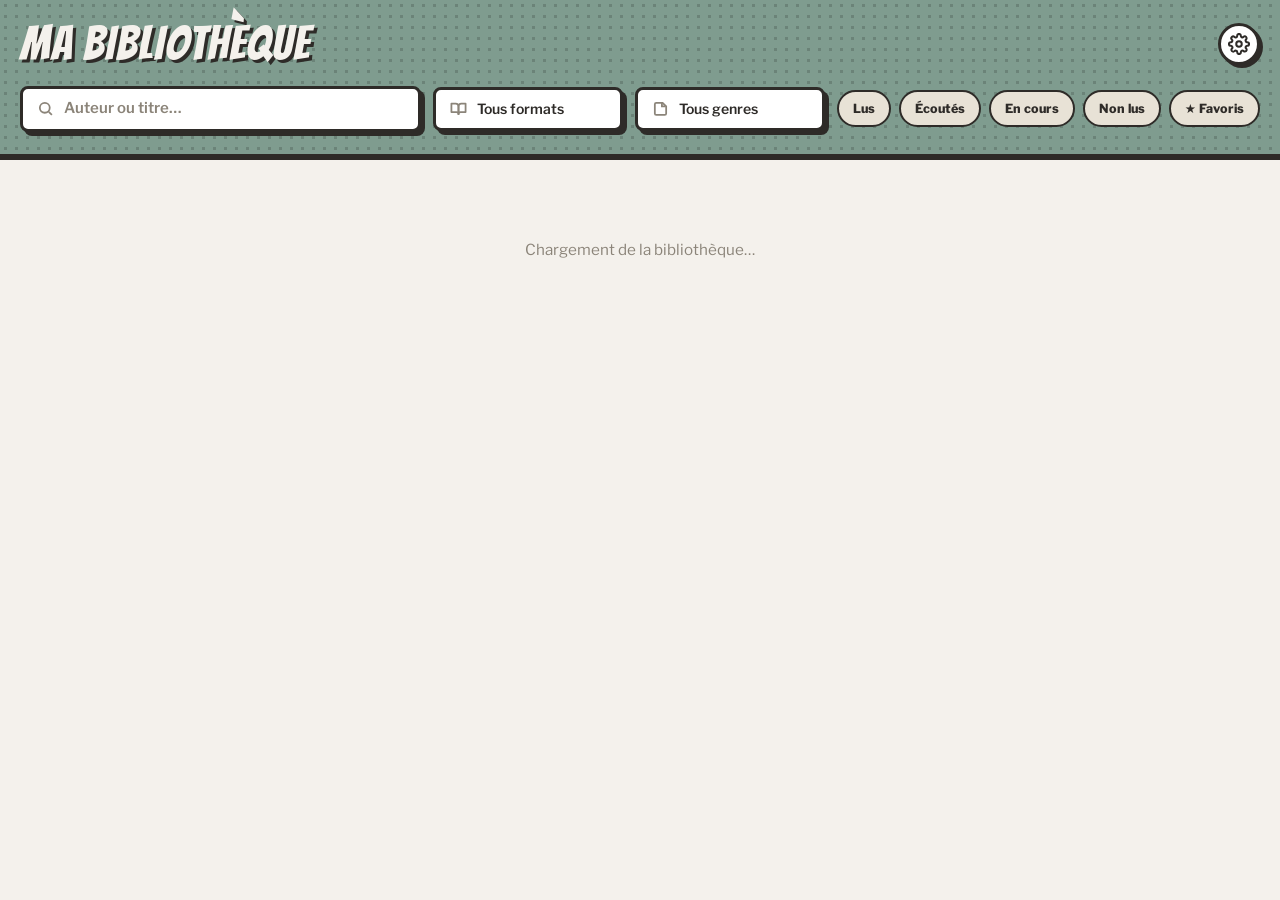
==== index.html @ 9c52bee0 "Add files via upload" ====
<!doctype html>
<html lang="fr" data-theme="nordique" data-mode="auto" data-titres="theme" data-bandeau="bd" data-cartes="bd" data-pastilles="bd" data-commandes="bd" data-panneaux="bd" data-hdrcasse="maj" data-hdrombre="decalee" data-hdrfond="trame" data-hdrchamps="bd" data-hdrpastilles="bd" data-hdrboutons="bd">
<head>
<meta charset="utf-8">
<meta name="viewport" content="width=device-width, initial-scale=1, viewport-fit=cover">
<title>Ma Bibliothèque</title>
<meta name="description" content="Bibliothèque numérique personnelle — ebooks et livres audio.">
<meta name="theme-color" content="#f4f1ec">
<link rel="manifest" href="manifest.json">
<link rel="icon" type="image/png" sizes="32x32" href="icons/icon-32.png">
<link rel="icon" type="image/png" sizes="16x16" href="icons/icon-16.png">
<link rel="apple-touch-icon" href="icons/icon-180.png">

<!-- Thème appliqué avant le premier rendu, pour éviter un flash de la mauvaise couleur -->
<script>
(function(){
  try{
    var t = localStorage.getItem('mabiblio.theme');
    var m = localStorage.getItem('mabiblio.mode');
    if (t) document.documentElement.setAttribute('data-theme', t);
    if (m) document.documentElement.setAttribute('data-mode', m);
    // style choisi dans Réglages → Style : chaque clé « mabiblio.style.xxx » devient data-xxx
    for (var i = 0; i < localStorage.length; i++){
      var k = localStorage.key(i);
      if (k && k.indexOf('mabiblio.style.') === 0)
        document.documentElement.setAttribute('data-' + k.slice(15), localStorage.getItem(k));
    }
  }catch(e){}
})();
</script>

<link rel="preconnect" href="https://fonts.googleapis.com">
<link rel="preconnect" href="https://fonts.gstatic.com" crossorigin>
<link href="https://fonts.googleapis.com/css2?family=Abril+Fatface&family=Anton&family=Bangers&family=Archivo:wght@400;500;700&family=Fraunces:opsz,wght@9..144,400;9..144,600;9..144,700&family=IBM+Plex+Mono:wght@400;500&family=Libre+Franklin:wght@400;500;600;700&family=Space+Grotesk:wght@400;500;700&family=Special+Elite&family=Spectral:wght@400;500;600;700&family=Caveat:wght@700&display=swap" rel="stylesheet">
<!-- ?v= = numéro de version (APP_VERSION dans js/app.js) : à changer à chaque livraison,
     pour obliger les navigateurs (iPhone compris) à recharger les nouveaux fichiers -->
<link rel="stylesheet" href="css/style.css?v=3.2">
</head>
<body>

<header class="topbar">
  <div class="topbar-inner">
    <div class="brand-row">
      <a href="#/" class="brand">Ma Bibliothèque</a>
      <span class="brand-stats" id="brand-stats"></span>
      <div class="hdr-btns">
        <button id="carnet-btn" class="icon-btn" type="button" aria-label="Mon carnet de lecture" title="Mon carnet de lecture" hidden>
          <svg viewBox="0 0 24 24" fill="none" stroke="currentColor" stroke-width="2.2" stroke-linecap="round" stroke-linejoin="round"><rect x="5" y="3" width="14" height="18" rx="2"/><path d="M9 3v18"/><path d="M12.5 8H16"/><path d="M12.5 12H16"/></svg>
        </button>
      <button id="settings-btn" class="icon-btn gear" type="button" aria-label="Réglages" title="Réglages">
        <svg viewBox="0 0 24 24" fill="none" stroke="currentColor" stroke-width="2.2" stroke-linecap="round" stroke-linejoin="round"><circle cx="12" cy="12" r="3"/><path d="M19.4 15a1.65 1.65 0 0 0 .33 1.82l.06.06a2 2 0 1 1-2.83 2.83l-.06-.06a1.65 1.65 0 0 0-1.82-.33 1.65 1.65 0 0 0-1 1.51V21a2 2 0 1 1-4 0v-.09A1.65 1.65 0 0 0 9 19.4a1.65 1.65 0 0 0-1.82.33l-.06.06a2 2 0 1 1-2.83-2.83l.06-.06A1.65 1.65 0 0 0 4.68 15a1.65 1.65 0 0 0-1.51-1H3a2 2 0 1 1 0-4h.09A1.65 1.65 0 0 0 4.6 9a1.65 1.65 0 0 0-.33-1.82l-.06-.06a2 2 0 1 1 2.83-2.83l.06.06A1.65 1.65 0 0 0 9 4.68a1.65 1.65 0 0 0 1-1.51V3a2 2 0 1 1 4 0v.09a1.65 1.65 0 0 0 1 1.51 1.65 1.65 0 0 0 1.82-.33l.06-.06a2 2 0 1 1 2.83 2.83l-.06.06A1.65 1.65 0 0 0 19.4 9a1.65 1.65 0 0 0 1.51 1H21a2 2 0 1 1 0 4h-.09a1.65 1.65 0 0 0-1.51 1z"/></svg>
      </button>
      </div>
    </div>

    <div class="controls" id="controls">
      <div class="field search-wrap">
        <svg class="icon" viewBox="0 0 24 24" fill="none" stroke="currentColor" stroke-width="2.5"><circle cx="11" cy="11" r="7"/><line x1="21" y1="21" x2="16.65" y2="16.65"/></svg>
        <input id="search-input" type="text" enterkeyhint="search" placeholder="Auteur ou titre…" autocomplete="off">
        <button type="button" id="search-clear" class="search-clear" aria-label="Effacer la recherche" hidden>
          <svg viewBox="0 0 24 24" fill="none" stroke="currentColor" stroke-width="3" stroke-linecap="round"><line x1="18" y1="6" x2="6" y2="18"/><line x1="6" y1="6" x2="18" y2="18"/></svg>
        </button>
      </div>
      <div class="field field-select">
        <svg class="icon" viewBox="0 0 24 24" fill="none" stroke="currentColor" stroke-width="2.5" stroke-linejoin="round"><path d="M2 5h6a4 4 0 0 1 4 4v11a3 3 0 0 0-3-3H2z"/><path d="M22 5h-6a4 4 0 0 0-4 4v11a3 3 0 0 1 3-3h7z"/></svg>
        <select id="filter-format" aria-label="Format">
          <option value="">Tous formats</option>
          <option value="ebook">Ebook</option>
          <option value="pdf">PDF</option>
          <option value="audio">Audio</option>
        </select>
      </div>
      <div class="field field-select">
        <svg class="icon" viewBox="0 0 24 24" fill="none" stroke="currentColor" stroke-width="2.5"><path d="M4 19V6a2 2 0 0 1 2-2h9l5 5v10a2 2 0 0 1-2 2H6a2 2 0 0 1-2-2Z"/><path d="M14 4v5h5"/></svg>
        <select id="filter-genre" aria-label="Genre">
          <option value="">Tous genres</option>
        </select>
      </div>
      <div class="status-pills" id="status-pills" role="group" aria-label="Statut">
        <button type="button" class="pill" data-status="read">Lus</button>
        <button type="button" class="pill" data-status="listened">Écoutés</button>
        <button type="button" class="pill" data-status="inprogress">En cours</button>
        <button type="button" class="pill" data-status="unread">Non lus</button>
        <button type="button" class="pill" data-status="favorite">★ Favoris</button>
      </div>
    </div>
  </div>
</header>

<main id="app">
  <div class="loading">Chargement de la bibliothèque…</div>
</main>

<div id="lightbox" class="lightbox hidden">
  <button id="lightbox-close" class="lightbox-close" aria-label="Fermer">✕</button>
  <img id="lightbox-img" src="" alt="">
</div>

<!-- supabase-js figé et contrôlé par empreinte (2.2), comme dans l'appli BD : une nouvelle
     version publiée sur le CDN ne peut plus changer l'appli sans qu'on le décide. -->
<script src="https://cdn.jsdelivr.net/npm/@supabase/supabase-js@2.45.4/dist/umd/supabase.js"
        integrity="sha384-0w2KAL2YHP6wKOkUDzkCDGgVvfmHnj02DHeQ6XcHOgTfFsGyonKOpShMH1x6nk9o"
        crossorigin="anonymous"></script>
<script src="js/config.js"></script>
<script src="js/app.js?v=3.2"></script>
</body>
</html>
---- css/style.css ----
/* ===========================================================
   Ma Bibliothèque — thèmes
   10 thèmes, chacun en variante claire et sombre.
   data-theme = le thème choisi ; data-mode = auto | light | dark
   =========================================================== */

/* --- Nordique --- */
:root[data-theme="nordique"]{
  --bg:#f4f1ec;
  --ink:#2e2b28;
  --sub:#8b8479;
  --line:#e2dcd0;
  --chip:#e8e2d6;
  --card:#ffffff;
  --accent:#7f9c8f;
  --accent-ink:#f4f1ec;
  --radius:14px;
  --radius-lg:20px;
  --font-display:'Libre Franklin', system-ui, sans-serif;
  --font-body:'Libre Franklin', system-ui, sans-serif;
  --font-mono:'IBM Plex Mono', ui-monospace, monospace;
  --shadow:0 2px 10px rgba(40,35,30,0.07);
  --shadow-hi:0 10px 26px rgba(40,35,30,0.13);
  --scrim:rgba(255,255,255,0.78);
  --jacket-l1:62%;
  --jacket-l2:46%;
  --jacket-ink:99%;
}
:root[data-theme="nordique"][data-mode="dark"]{
  --bg:#1c1a15;
  --ink:#f1ede4;
  --sub:#a89f8f;
  --line:#3a352b;
  --chip:#2d2921;
  --card:#252119;
  --accent:#93b3a6;
  --accent-ink:#1c1a15;
  --radius:14px;
  --radius-lg:20px;
  --font-display:'Libre Franklin', system-ui, sans-serif;
  --font-body:'Libre Franklin', system-ui, sans-serif;
  --font-mono:'IBM Plex Mono', ui-monospace, monospace;
  --shadow:0 2px 10px rgba(0,0,0,0.38);
  --shadow-hi:0 10px 28px rgba(0,0,0,0.5);
  --scrim:rgba(0,0,0,0.72);
  --jacket-l1:26%;
  --jacket-l2:14%;
  --jacket-ink:92%;
}
@media (prefers-color-scheme: dark){
  :root[data-theme="nordique"][data-mode="auto"]{
  --bg:#1c1a15;
  --ink:#f1ede4;
  --sub:#a89f8f;
  --line:#3a352b;
  --chip:#2d2921;
  --card:#252119;
  --accent:#93b3a6;
  --accent-ink:#1c1a15;
  --radius:14px;
  --radius-lg:20px;
  --font-display:'Libre Franklin', system-ui, sans-serif;
  --font-body:'Libre Franklin', system-ui, sans-serif;
  --font-mono:'IBM Plex Mono', ui-monospace, monospace;
  --shadow:0 2px 10px rgba(0,0,0,0.38);
  --shadow-hi:0 10px 28px rgba(0,0,0,0.5);
  --scrim:rgba(0,0,0,0.72);
  --jacket-l1:26%;
  --jacket-l2:14%;
  --jacket-ink:92%;
  }
}

/* --- Papier & Grenat --- */
:root[data-theme="grenat"]{
  --bg:#faf7f2;
  --ink:#231f1d;
  --sub:#8a7f76;
  --line:#e6ded2;
  --chip:#f0e8dc;
  --card:#ffffff;
  --accent:#8c2f39;
  --accent-ink:#fdf8f3;
  --radius:6px;
  --radius-lg:10px;
  --font-display:'Fraunces', Georgia, serif;
  --font-body:'Spectral', Georgia, serif;
  --font-mono:'IBM Plex Mono', ui-monospace, monospace;
  --shadow:0 2px 10px rgba(40,35,30,0.07);
  --shadow-hi:0 10px 26px rgba(40,35,30,0.13);
  --scrim:rgba(255,255,255,0.78);
  --jacket-l1:62%;
  --jacket-l2:46%;
  --jacket-ink:99%;
}
:root[data-theme="grenat"][data-mode="dark"]{
  --bg:#1a1614;
  --ink:#f2ece4;
  --sub:#a4968a;
  --line:#332b26;
  --chip:#272019;
  --card:#221d1a;
  --accent:#c25d66;
  --accent-ink:#1a1614;
  --radius:6px;
  --radius-lg:10px;
  --font-display:'Fraunces', Georgia, serif;
  --font-body:'Spectral', Georgia, serif;
  --font-mono:'IBM Plex Mono', ui-monospace, monospace;
  --shadow:0 2px 10px rgba(0,0,0,0.38);
  --shadow-hi:0 10px 28px rgba(0,0,0,0.5);
  --scrim:rgba(0,0,0,0.72);
  --jacket-l1:26%;
  --jacket-l2:14%;
  --jacket-ink:92%;
}
@media (prefers-color-scheme: dark){
  :root[data-theme="grenat"][data-mode="auto"]{
  --bg:#1a1614;
  --ink:#f2ece4;
  --sub:#a4968a;
  --line:#332b26;
  --chip:#272019;
  --card:#221d1a;
  --accent:#c25d66;
  --accent-ink:#1a1614;
  --radius:6px;
  --radius-lg:10px;
  --font-display:'Fraunces', Georgia, serif;
  --font-body:'Spectral', Georgia, serif;
  --font-mono:'IBM Plex Mono', ui-monospace, monospace;
  --shadow:0 2px 10px rgba(0,0,0,0.38);
  --shadow-hi:0 10px 28px rgba(0,0,0,0.5);
  --scrim:rgba(0,0,0,0.72);
  --jacket-l1:26%;
  --jacket-l2:14%;
  --jacket-ink:92%;
  }
}

/* --- Encre & Or --- */
:root[data-theme="encre"]{
  --bg:#f4f6fb;
  --ink:#101729;
  --sub:#6b7694;
  --line:#dde2ee;
  --chip:#e8ecf5;
  --card:#ffffff;
  --accent:#9b7b33;
  --accent-ink:#ffffff;
  --radius:10px;
  --radius-lg:16px;
  --font-display:'Spectral', Georgia, serif;
  --font-body:'Spectral', Georgia, serif;
  --font-mono:'IBM Plex Mono', ui-monospace, monospace;
  --shadow:0 2px 10px rgba(40,35,30,0.07);
  --shadow-hi:0 10px 26px rgba(40,35,30,0.13);
  --scrim:rgba(255,255,255,0.78);
  --jacket-l1:62%;
  --jacket-l2:46%;
  --jacket-ink:99%;
}
:root[data-theme="encre"][data-mode="dark"]{
  --bg:#101729;
  --ink:#eef1f7;
  --sub:#8e9bb5;
  --line:#233049;
  --chip:#1b253c;
  --card:#182135;
  --accent:#c8a560;
  --accent-ink:#101729;
  --radius:10px;
  --radius-lg:16px;
  --font-display:'Spectral', Georgia, serif;
  --font-body:'Spectral', Georgia, serif;
  --font-mono:'IBM Plex Mono', ui-monospace, monospace;
  --shadow:0 2px 10px rgba(0,0,0,0.38);
  --shadow-hi:0 10px 28px rgba(0,0,0,0.5);
  --scrim:rgba(0,0,0,0.72);
  --jacket-l1:26%;
  --jacket-l2:14%;
  --jacket-ink:92%;
}
@media (prefers-color-scheme: dark){
  :root[data-theme="encre"][data-mode="auto"]{
  --bg:#101729;
  --ink:#eef1f7;
  --sub:#8e9bb5;
  --line:#233049;
  --chip:#1b253c;
  --card:#182135;
  --accent:#c8a560;
  --accent-ink:#101729;
  --radius:10px;
  --radius-lg:16px;
  --font-display:'Spectral', Georgia, serif;
  --font-body:'Spectral', Georgia, serif;
  --font-mono:'IBM Plex Mono', ui-monospace, monospace;
  --shadow:0 2px 10px rgba(0,0,0,0.38);
  --shadow-hi:0 10px 28px rgba(0,0,0,0.5);
  --scrim:rgba(0,0,0,0.72);
  --jacket-l1:26%;
  --jacket-l2:14%;
  --jacket-ink:92%;
  }
}

/* --- Terracotta --- */
:root[data-theme="terracotta"]{
  --bg:#f8f0e7;
  --ink:#3b2d26;
  --sub:#9a8375;
  --line:#e9dac9;
  --chip:#f0e2d2;
  --card:#fffaf4;
  --accent:#c2673f;
  --accent-ink:#fff7f0;
  --radius:16px;
  --radius-lg:24px;
  --font-display:'Fraunces', Georgia, serif;
  --font-body:'Libre Franklin', system-ui, sans-serif;
  --font-mono:'IBM Plex Mono', ui-monospace, monospace;
  --shadow:0 2px 10px rgba(40,35,30,0.07);
  --shadow-hi:0 10px 26px rgba(40,35,30,0.13);
  --scrim:rgba(255,255,255,0.78);
  --jacket-l1:62%;
  --jacket-l2:46%;
  --jacket-ink:99%;
}
:root[data-theme="terracotta"][data-mode="dark"]{
  --bg:#211813;
  --ink:#f5e9df;
  --sub:#b09685;
  --line:#3b2b22;
  --chip:#2d2019;
  --card:#281d16;
  --accent:#e08a5c;
  --accent-ink:#211813;
  --radius:16px;
  --radius-lg:24px;
  --font-display:'Fraunces', Georgia, serif;
  --font-body:'Libre Franklin', system-ui, sans-serif;
  --font-mono:'IBM Plex Mono', ui-monospace, monospace;
  --shadow:0 2px 10px rgba(0,0,0,0.38);
  --shadow-hi:0 10px 28px rgba(0,0,0,0.5);
  --scrim:rgba(0,0,0,0.72);
  --jacket-l1:26%;
  --jacket-l2:14%;
  --jacket-ink:92%;
}
@media (prefers-color-scheme: dark){
  :root[data-theme="terracotta"][data-mode="auto"]{
  --bg:#211813;
  --ink:#f5e9df;
  --sub:#b09685;
  --line:#3b2b22;
  --chip:#2d2019;
  --card:#281d16;
  --accent:#e08a5c;
  --accent-ink:#211813;
  --radius:16px;
  --radius-lg:24px;
  --font-display:'Fraunces', Georgia, serif;
  --font-body:'Libre Franklin', system-ui, sans-serif;
  --font-mono:'IBM Plex Mono', ui-monospace, monospace;
  --shadow:0 2px 10px rgba(0,0,0,0.38);
  --shadow-hi:0 10px 28px rgba(0,0,0,0.5);
  --scrim:rgba(0,0,0,0.72);
  --jacket-l1:26%;
  --jacket-l2:14%;
  --jacket-ink:92%;
  }
}

/* --- Cuir & Laiton --- */
:root[data-theme="bibliotheque"]{
  --bg:#f6f1e7;
  --ink:#2b2218;
  --sub:#8f8171;
  --line:#e3d8c6;
  --chip:#ece2d1;
  --card:#fffdf8;
  --accent:#9a6b1f;
  --accent-ink:#fffdf8;
  --radius:8px;
  --radius-lg:12px;
  --font-display:'Spectral', Georgia, serif;
  --font-body:'Spectral', Georgia, serif;
  --font-mono:'IBM Plex Mono', ui-monospace, monospace;
  --shadow:0 2px 10px rgba(40,35,30,0.07);
  --shadow-hi:0 10px 26px rgba(40,35,30,0.13);
  --scrim:rgba(255,255,255,0.78);
  --jacket-l1:62%;
  --jacket-l2:46%;
  --jacket-ink:99%;
}
:root[data-theme="bibliotheque"][data-mode="dark"]{
  --bg:#1e1813;
  --ink:#efe4d4;
  --sub:#a89681;
  --line:#362c22;
  --chip:#2a2219;
  --card:#251e17;
  --accent:#c9a227;
  --accent-ink:#1e1813;
  --radius:8px;
  --radius-lg:12px;
  --font-display:'Spectral', Georgia, serif;
  --font-body:'Spectral', Georgia, serif;
  --font-mono:'IBM Plex Mono', ui-monospace, monospace;
  --shadow:0 2px 10px rgba(0,0,0,0.38);
  --shadow-hi:0 10px 28px rgba(0,0,0,0.5);
  --scrim:rgba(0,0,0,0.72);
  --jacket-l1:26%;
  --jacket-l2:14%;
  --jacket-ink:92%;
}
@media (prefers-color-scheme: dark){
  :root[data-theme="bibliotheque"][data-mode="auto"]{
  --bg:#1e1813;
  --ink:#efe4d4;
  --sub:#a89681;
  --line:#362c22;
  --chip:#2a2219;
  --card:#251e17;
  --accent:#c9a227;
  --accent-ink:#1e1813;
  --radius:8px;
  --radius-lg:12px;
  --font-display:'Spectral', Georgia, serif;
  --font-body:'Spectral', Georgia, serif;
  --font-mono:'IBM Plex Mono', ui-monospace, monospace;
  --shadow:0 2px 10px rgba(0,0,0,0.38);
  --shadow-hi:0 10px 28px rgba(0,0,0,0.5);
  --scrim:rgba(0,0,0,0.72);
  --jacket-l1:26%;
  --jacket-l2:14%;
  --jacket-ink:92%;
  }
}

/* --- Brume --- */
:root[data-theme="brume"]{
  --bg:#f1f3f6;
  --ink:#1f2937;
  --sub:#8793a3;
  --line:#e0e5ec;
  --chip:#e7ecf2;
  --card:#ffffff;
  --accent:#5b7a99;
  --accent-ink:#ffffff;
  --radius:12px;
  --radius-lg:18px;
  --font-display:'Libre Franklin', system-ui, sans-serif;
  --font-body:'Libre Franklin', system-ui, sans-serif;
  --font-mono:'IBM Plex Mono', ui-monospace, monospace;
  --shadow:0 2px 10px rgba(40,35,30,0.07);
  --shadow-hi:0 10px 26px rgba(40,35,30,0.13);
  --scrim:rgba(255,255,255,0.78);
  --jacket-l1:62%;
  --jacket-l2:46%;
  --jacket-ink:99%;
}
:root[data-theme="brume"][data-mode="dark"]{
  --bg:#14181d;
  --ink:#e7ecf2;
  --sub:#8a94a3;
  --line:#262d36;
  --chip:#1d232a;
  --card:#1a2026;
  --accent:#8fb0cf;
  --accent-ink:#14181d;
  --radius:12px;
  --radius-lg:18px;
  --font-display:'Libre Franklin', system-ui, sans-serif;
  --font-body:'Libre Franklin', system-ui, sans-serif;
  --font-mono:'IBM Plex Mono', ui-monospace, monospace;
  --shadow:0 2px 10px rgba(0,0,0,0.38);
  --shadow-hi:0 10px 28px rgba(0,0,0,0.5);
  --scrim:rgba(0,0,0,0.72);
  --jacket-l1:26%;
  --jacket-l2:14%;
  --jacket-ink:92%;
}
@media (prefers-color-scheme: dark){
  :root[data-theme="brume"][data-mode="auto"]{
  --bg:#14181d;
  --ink:#e7ecf2;
  --sub:#8a94a3;
  --line:#262d36;
  --chip:#1d232a;
  --card:#1a2026;
  --accent:#8fb0cf;
  --accent-ink:#14181d;
  --radius:12px;
  --radius-lg:18px;
  --font-display:'Libre Franklin', system-ui, sans-serif;
  --font-body:'Libre Franklin', system-ui, sans-serif;
  --font-mono:'IBM Plex Mono', ui-monospace, monospace;
  --shadow:0 2px 10px rgba(0,0,0,0.38);
  --shadow-hi:0 10px 28px rgba(0,0,0,0.5);
  --scrim:rgba(0,0,0,0.72);
  --jacket-l1:26%;
  --jacket-l2:14%;
  --jacket-ink:92%;
  }
}

/* --- Agrume --- */
:root[data-theme="agrume"]{
  --bg:#fffdf7;
  --ink:#17140f;
  --sub:#8c8578;
  --line:#ece5d6;
  --chip:#fdf1dd;
  --card:#ffffff;
  --accent:#e8600d;
  --accent-ink:#fffdf7;
  --radius:10px;
  --radius-lg:16px;
  --font-display:'Space Grotesk', system-ui, sans-serif;
  --font-body:'Space Grotesk', system-ui, sans-serif;
  --font-mono:'IBM Plex Mono', ui-monospace, monospace;
  --shadow:0 2px 10px rgba(40,35,30,0.07);
  --shadow-hi:0 10px 26px rgba(40,35,30,0.13);
  --scrim:rgba(255,255,255,0.78);
  --jacket-l1:62%;
  --jacket-l2:46%;
  --jacket-ink:99%;
}
:root[data-theme="agrume"][data-mode="dark"]{
  --bg:#141210;
  --ink:#f7f3ea;
  --sub:#9b9386;
  --line:#2b2722;
  --chip:#241f19;
  --card:#1c1916;
  --accent:#ff8534;
  --accent-ink:#141210;
  --radius:10px;
  --radius-lg:16px;
  --font-display:'Space Grotesk', system-ui, sans-serif;
  --font-body:'Space Grotesk', system-ui, sans-serif;
  --font-mono:'IBM Plex Mono', ui-monospace, monospace;
  --shadow:0 2px 10px rgba(0,0,0,0.38);
  --shadow-hi:0 10px 28px rgba(0,0,0,0.5);
  --scrim:rgba(0,0,0,0.72);
  --jacket-l1:26%;
  --jacket-l2:14%;
  --jacket-ink:92%;
}
@media (prefers-color-scheme: dark){
  :root[data-theme="agrume"][data-mode="auto"]{
  --bg:#141210;
  --ink:#f7f3ea;
  --sub:#9b9386;
  --line:#2b2722;
  --chip:#241f19;
  --card:#1c1916;
  --accent:#ff8534;
  --accent-ink:#141210;
  --radius:10px;
  --radius-lg:16px;
  --font-display:'Space Grotesk', system-ui, sans-serif;
  --font-body:'Space Grotesk', system-ui, sans-serif;
  --font-mono:'IBM Plex Mono', ui-monospace, monospace;
  --shadow:0 2px 10px rgba(0,0,0,0.38);
  --shadow-hi:0 10px 28px rgba(0,0,0,0.5);
  --scrim:rgba(0,0,0,0.72);
  --jacket-l1:26%;
  --jacket-l2:14%;
  --jacket-ink:92%;
  }
}

/* --- Minuit --- */
:root[data-theme="minuit"]{
  --bg:#f6f6fb;
  --ink:#14162a;
  --sub:#7a7f9c;
  --line:#e2e3f0;
  --chip:#ebecf7;
  --card:#ffffff;
  --accent:#5b4bd6;
  --accent-ink:#ffffff;
  --radius:14px;
  --radius-lg:22px;
  --font-display:'Space Grotesk', system-ui, sans-serif;
  --font-body:'Space Grotesk', system-ui, sans-serif;
  --font-mono:'IBM Plex Mono', ui-monospace, monospace;
  --shadow:0 2px 10px rgba(40,35,30,0.07);
  --shadow-hi:0 10px 26px rgba(40,35,30,0.13);
  --scrim:rgba(255,255,255,0.78);
  --jacket-l1:62%;
  --jacket-l2:46%;
  --jacket-ink:99%;
}
:root[data-theme="minuit"][data-mode="dark"]{
  --bg:#0d0f1a;
  --ink:#e9eaf4;
  --sub:#868cab;
  --line:#222638;
  --chip:#181c2c;
  --card:#141827;
  --accent:#8f7dff;
  --accent-ink:#0d0f1a;
  --radius:14px;
  --radius-lg:22px;
  --font-display:'Space Grotesk', system-ui, sans-serif;
  --font-body:'Space Grotesk', system-ui, sans-serif;
  --font-mono:'IBM Plex Mono', ui-monospace, monospace;
  --shadow:0 2px 10px rgba(0,0,0,0.38);
  --shadow-hi:0 10px 28px rgba(0,0,0,0.5);
  --scrim:rgba(0,0,0,0.72);
  --jacket-l1:26%;
  --jacket-l2:14%;
  --jacket-ink:92%;
}
@media (prefers-color-scheme: dark){
  :root[data-theme="minuit"][data-mode="auto"]{
  --bg:#0d0f1a;
  --ink:#e9eaf4;
  --sub:#868cab;
  --line:#222638;
  --chip:#181c2c;
  --card:#141827;
  --accent:#8f7dff;
  --accent-ink:#0d0f1a;
  --radius:14px;
  --radius-lg:22px;
  --font-display:'Space Grotesk', system-ui, sans-serif;
  --font-body:'Space Grotesk', system-ui, sans-serif;
  --font-mono:'IBM Plex Mono', ui-monospace, monospace;
  --shadow:0 2px 10px rgba(0,0,0,0.38);
  --shadow-hi:0 10px 28px rgba(0,0,0,0.5);
  --scrim:rgba(0,0,0,0.72);
  --jacket-l1:26%;
  --jacket-l2:14%;
  --jacket-ink:92%;
  }
}

/* --- Botanique --- */
:root[data-theme="botanique"]{
  --bg:#f3f5ee;
  --ink:#1f2a1f;
  --sub:#7d8a79;
  --line:#e0e6d8;
  --chip:#e9eee0;
  --card:#ffffff;
  --accent:#2f6b4f;
  --accent-ink:#f3f5ee;
  --radius:16px;
  --radius-lg:24px;
  --font-display:'Fraunces', Georgia, serif;
  --font-body:'Libre Franklin', system-ui, sans-serif;
  --font-mono:'IBM Plex Mono', ui-monospace, monospace;
  --shadow:0 2px 10px rgba(40,35,30,0.07);
  --shadow-hi:0 10px 26px rgba(40,35,30,0.13);
  --scrim:rgba(255,255,255,0.78);
  --jacket-l1:62%;
  --jacket-l2:46%;
  --jacket-ink:99%;
}
:root[data-theme="botanique"][data-mode="dark"]{
  --bg:#141a15;
  --ink:#e8efe3;
  --sub:#8fa08b;
  --line:#28322a;
  --chip:#1d251e;
  --card:#1a211b;
  --accent:#6fb08a;
  --accent-ink:#141a15;
  --radius:16px;
  --radius-lg:24px;
  --font-display:'Fraunces', Georgia, serif;
  --font-body:'Libre Franklin', system-ui, sans-serif;
  --font-mono:'IBM Plex Mono', ui-monospace, monospace;
  --shadow:0 2px 10px rgba(0,0,0,0.38);
  --shadow-hi:0 10px 28px rgba(0,0,0,0.5);
  --scrim:rgba(0,0,0,0.72);
  --jacket-l1:26%;
  --jacket-l2:14%;
  --jacket-ink:92%;
}
@media (prefers-color-scheme: dark){
  :root[data-theme="botanique"][data-mode="auto"]{
  --bg:#141a15;
  --ink:#e8efe3;
  --sub:#8fa08b;
  --line:#28322a;
  --chip:#1d251e;
  --card:#1a211b;
  --accent:#6fb08a;
  --accent-ink:#141a15;
  --radius:16px;
  --radius-lg:24px;
  --font-display:'Fraunces', Georgia, serif;
  --font-body:'Libre Franklin', system-ui, sans-serif;
  --font-mono:'IBM Plex Mono', ui-monospace, monospace;
  --shadow:0 2px 10px rgba(0,0,0,0.38);
  --shadow-hi:0 10px 28px rgba(0,0,0,0.5);
  --scrim:rgba(0,0,0,0.72);
  --jacket-l1:26%;
  --jacket-l2:14%;
  --jacket-ink:92%;
  }
}

/* --- Rétro Pulp --- */
:root[data-theme="pulp"]{
  --bg:#f1e3c6;
  --ink:#1a1512;
  --sub:#857255;
  --line:#ddc99f;
  --chip:#e7d5ae;
  --card:#fbf3e0;
  --accent:#c2341d;
  --accent-ink:#fbf3e0;
  --radius:3px;
  --radius-lg:5px;
  --font-display:'Archivo', system-ui, sans-serif;
  --font-body:'Archivo', system-ui, sans-serif;
  --font-mono:'IBM Plex Mono', ui-monospace, monospace;
  --shadow:0 2px 10px rgba(40,35,30,0.07);
  --shadow-hi:0 10px 26px rgba(40,35,30,0.13);
  --scrim:rgba(255,255,255,0.78);
  --jacket-l1:62%;
  --jacket-l2:46%;
  --jacket-ink:99%;
}
:root[data-theme="pulp"][data-mode="dark"]{
  --bg:#17120e;
  --ink:#f1e3c6;
  --sub:#a08d6b;
  --line:#2e2518;
  --chip:#241d14;
  --card:#1e1810;
  --accent:#e0543a;
  --accent-ink:#17120e;
  --radius:3px;
  --radius-lg:5px;
  --font-display:'Archivo', system-ui, sans-serif;
  --font-body:'Archivo', system-ui, sans-serif;
  --font-mono:'IBM Plex Mono', ui-monospace, monospace;
  --shadow:0 2px 10px rgba(0,0,0,0.38);
  --shadow-hi:0 10px 28px rgba(0,0,0,0.5);
  --scrim:rgba(0,0,0,0.72);
  --jacket-l1:26%;
  --jacket-l2:14%;
  --jacket-ink:92%;
}
@media (prefers-color-scheme: dark){
  :root[data-theme="pulp"][data-mode="auto"]{
  --bg:#17120e;
  --ink:#f1e3c6;
  --sub:#a08d6b;
  --line:#2e2518;
  --chip:#241d14;
  --card:#1e1810;
  --accent:#e0543a;
  --accent-ink:#17120e;
  --radius:3px;
  --radius-lg:5px;
  --font-display:'Archivo', system-ui, sans-serif;
  --font-body:'Archivo', system-ui, sans-serif;
  --font-mono:'IBM Plex Mono', ui-monospace, monospace;
  --shadow:0 2px 10px rgba(0,0,0,0.38);
  --shadow-hi:0 10px 28px rgba(0,0,0,0.5);
  --scrim:rgba(0,0,0,0.72);
  --jacket-l1:26%;
  --jacket-l2:14%;
  --jacket-ink:92%;
  }
}
/* ===========================================================
   Ma Bibliothèque — composants
   Tous les thèmes partagent cette feuille ; seules les
   variables définies plus haut changent d'un thème à l'autre.
   =========================================================== */

*{box-sizing:border-box;}
html,body{margin:0; padding:0;}
html{scroll-behavior:smooth;}
body{
  background:var(--bg);
  color:var(--ink);
  font-family:var(--font-body);
  min-height:100vh;
  padding-bottom:3rem;
  -webkit-text-size-adjust:100%;
}
a{color:inherit; text-decoration:none;}
button{font-family:inherit; cursor:pointer;}
img{max-width:100%;}

a:focus-visible, button:focus-visible, .toggle:focus-within, input:focus-visible, select:focus-visible{
  outline:2px solid var(--accent); outline-offset:2px;
}

/* ---------- barre du haut ----------
   Reprise fidèle de l'en-tête de « Ma Bibliothèque BD » : bandeau plein dans la couleur
   d'accent avec une trame de points, gros titre façon BD avec ombre portée, épais filet
   en bas, champs blancs à bordure épaisse et ombre décalée, icône dans chaque champ,
   pastilles à bordure. Les couleurs viennent du thème actif (--accent, --ink, --card,
   --chip…) : avec « Rétro Pulp » on retrouve exactement le rendu de l'appli BD. */
:root{
  --hdr-line:var(--ink);          /* traits épais */
  --hdr-shadow:var(--ink);        /* ombres décalées */
  --hdr-bw:3px;                   /* épaisseur des traits */
  --hdr-sub:var(--chip);          /* compteurs à côté du titre */
}
:root[data-mode="dark"]{ --hdr-shadow:#000; --hdr-sub:var(--accent-ink); }
@media (prefers-color-scheme: dark){
  :root[data-mode="auto"]{ --hdr-shadow:#000; --hdr-sub:var(--accent-ink); }
}

.topbar{
  position:relative; z-index:30;
  background-color:var(--accent);
  background-image:radial-gradient(rgba(0,0,0,0.16) 1.6px, transparent 1.6px);
  background-size:11px 11px;
  border-bottom:6px solid var(--hdr-line);
  padding:20px 20px 22px;
  padding-top:max(20px, env(safe-area-inset-top));
  color:var(--accent-ink);
}
.topbar-inner{max-width:1240px; margin:0 auto;}

.brand-row{
  display:flex; align-items:baseline; gap:16px; flex-wrap:wrap;
}
.brand{
  font-family:'Bangers', 'Impact', var(--font-display);
  font-weight:400; letter-spacing:1px;
  font-size:calc(var(--brand-k, 1) * clamp(28px, 6vw, 48px)); line-height:1;   /* --brand-k : voir « STYLE PARAMÉTRABLE » */
  color:var(--accent-ink);
  /* --ink contraste toujours avec --accent-ink (sombre en clair, clair en sombre, dans les
     dix thèmes) : l'ombre reste lisible même quand le titre est foncé en mode sombre */
  text-shadow:3px 3px 0 var(--ink);
  text-transform:uppercase;
  white-space:nowrap;
}
.brand-stats{
  font-family:var(--font-body);
  font-size:13px; font-weight:700;
  color:var(--hdr-sub);           /* teinte « papier » comme les compteurs de l'appli BD */
}
.hdr-btns{margin-left:auto; align-self:center; display:flex; gap:10px;}
.icon-btn[hidden]{display:none;}
.icon-btn{
  align-self:center;
  width:42px; height:42px; flex:none; padding:0;
  border-radius:50%;
  border:var(--hdr-bw) solid var(--hdr-line);
  background:var(--card); color:var(--ink);
  display:flex; align-items:center; justify-content:center;
  box-shadow:3px 3px 0 var(--hdr-shadow);
  cursor:pointer;
  transition:transform .12s ease;
}
.icon-btn svg{width:22px; height:22px; display:block; transition:transform .4s ease;}
.icon-btn:active{transform:scale(.94);}
/* :hover n'est jamais relâché par un tap sur écran tactile : effet réservé à la souris */
@media (hover:hover) and (pointer:fine){
  .icon-btn.gear:hover svg{transform:rotate(60deg);}
}

.controls{
  display:flex; gap:12px; margin-top:18px;
  flex-wrap:wrap; align-items:center;
}
.field{
  display:flex; align-items:center; gap:10px;
  background:var(--card);
  border:var(--hdr-bw) solid var(--hdr-line);
  border-radius:8px;
  padding:10px 14px;
  flex:1 1 220px; min-width:0;
  box-shadow:4px 4px 0 var(--hdr-shadow);
  color:var(--ink);
}
.field .icon{width:17px; height:17px; color:var(--sub); flex-shrink:0;}
.field input, .field select{
  border:none; outline:none; background:transparent;
  font-family:var(--font-body); font-weight:600;
  color:var(--ink);
  width:100%; min-width:0; padding:0; margin:0;
  -webkit-appearance:none; appearance:none;
  border-radius:0; line-height:1.3;
}
.field input{font-size:15px;}
.field input::placeholder{color:var(--sub); opacity:1;}
.field select{font-size:14px; cursor:pointer;}
.field select option{background:var(--card); color:var(--ink);}
.field-select{flex:0 1 190px;}
.field:focus-within{outline:2px solid var(--accent-ink); outline-offset:2px;}

.search-clear{
  flex-shrink:0;
  width:28px; height:28px; padding:0;
  margin:-4px -4px -4px 0;            /* cible tactile confortable sans gonfler le champ */
  border:none; border-radius:50%;
  background:var(--sub); color:var(--card);
  display:flex; align-items:center; justify-content:center;
  cursor:pointer;
  -webkit-tap-highlight-color:transparent; touch-action:manipulation;
}
.search-clear[hidden]{display:none;}
.search-clear svg{width:12px; height:12px;}
@media (hover:hover) and (pointer:fine){
  .search-clear:hover{background:var(--ink);}
}

/* ---------- pastilles de statut (Favoris / Lus / Écoutés / Non lus) ---------- */
.status-pills{display:flex; gap:8px; flex-wrap:wrap; align-items:center;}
.status-pills[hidden]{display:none;}
.pill[hidden]{display:none;}
.pill{
  border:2px solid var(--hdr-line);
  background:var(--chip); color:var(--ink);
  font-family:var(--font-body); font-size:12.5px; font-weight:800;
  padding:9px 14px; border-radius:999px;
  cursor:pointer; white-space:nowrap; line-height:1.2;
  transition:transform .08s ease;
}
.pill:active{transform:scale(0.95);}
.pill.on{background:var(--ink); color:var(--card); border-color:var(--ink);}

@media (max-width:760px){
  .topbar{padding:16px 16px 18px; padding-top:max(16px, env(safe-area-inset-top));}
  /* titre, compteurs dessous, réglages à droite : tout tient sur la hauteur du bouton */
  .brand-row{
    display:grid; grid-template-columns:minmax(0, 1fr) auto;
    column-gap:12px; row-gap:6px; align-items:center;
  }
  .brand{grid-column:1; grid-row:1;}
  .brand-stats{grid-column:1; grid-row:2;}
  .hdr-btns{grid-column:2; grid-row:1 / span 2; margin-left:0;}
  /* iPhone : recherche sur toute la largeur, puis Format + Genre côte à côte (grille, et non
     flex : Safari iOS refuse parfois de rétrécir un <select> en flex), puis les pastilles. */
  .controls{
    display:grid; grid-template-columns:repeat(2, minmax(0, 1fr));
    gap:12px; margin-top:14px;
  }
  .field{min-width:0; padding:9px 12px;}
  .search-wrap{grid-column:1 / -1;}
  .status-pills{grid-column:1 / -1;}
}

/* ---------- mise en page ---------- */
#app{max-width:1240px; margin:0 auto; padding:1.5rem 1.3rem 4rem;}
.loading, .empty{color:var(--sub); padding:3.5rem 0; text-align:center; font-size:0.95rem;}

.section-title{
  font-size:0.7rem; letter-spacing:0.12em; text-transform:uppercase;
  color:var(--sub); font-family:var(--font-mono);
  margin:0 0 0.9rem;
  display:flex; align-items:center; gap:0.7rem;
}
.section-title .rule{flex:1; height:1px; background:var(--line);}

/* ---------- jaquette générée (livres sans couverture) ---------- */
.cover{
  position:relative; overflow:hidden; flex:none;
  border-radius:calc(var(--radius) - 4px);
  background:var(--chip);
  display:flex; align-items:center; justify-content:center;
}
.cover img{width:100%; height:100%; object-fit:cover; display:block;}
.jacket{
  width:100%; height:100%;
  background:
    linear-gradient(150deg,
      hsl(var(--h) 34% var(--jacket-l1)) 0%,
      hsl(calc(var(--h) + 38) 40% var(--jacket-l2)) 100%);
  display:flex; flex-direction:column; justify-content:flex-end;
  padding:10% 9%;
  color:hsl(var(--h) 30% var(--jacket-ink));
  text-align:left;
}
.jacket::before{
  content:""; position:absolute; left:0; right:0; top:14%;
  border-top:1px solid currentColor; opacity:0.3;
}
.jacket .j-title{
  font-family:var(--font-display); font-weight:700;
  font-size:clamp(0.52rem, 13cqw, 1.5rem);
  line-height:1.15; letter-spacing:-0.01em;
  display:-webkit-box; -webkit-line-clamp:4; -webkit-box-orient:vertical;
  overflow:hidden;
}
.jacket .j-author{
  font-family:var(--font-mono);
  font-size:clamp(0.4rem, 8cqw, 0.72rem);
  opacity:0.82; margin-top:0.4em;
  display:-webkit-box; -webkit-line-clamp:1; -webkit-box-orient:vertical; overflow:hidden;
}
.cover{container-type:inline-size;}

/* ---------- index A–Z ---------- */
.az{
  position:sticky; top:0; z-index:15;
  display:flex; flex-wrap:wrap; gap:0.2rem;
  padding:0.55rem 0.1rem; margin-bottom:1.4rem;
  background:var(--bg);
  border-bottom:1px solid var(--line);
}
.az a{
  font-family:var(--font-mono); font-size:0.7rem;
  min-width:1.55em; height:1.75em; padding:0 0.25em;
  display:inline-flex; align-items:center; justify-content:center;
  border-radius:6px; color:var(--sub);
}
.az a:hover{background:var(--accent); color:var(--accent-ink);}
.az a.off{opacity:0.28; pointer-events:none;}

.letter-head{
  font-family:var(--font-display); font-weight:700;
  font-size:1.5rem; color:var(--accent);
  margin:2.2rem 0 0.9rem; scroll-margin-top:64px;
  display:flex; align-items:center; gap:0.8rem;
}
.letter-head::after{content:""; flex:1; height:1px; background:var(--line);}
.letter-head:first-of-type{margin-top:0.4rem;}

/* ---------- grille d'auteurs ---------- */
.author-grid{
  display:grid;
  grid-template-columns:repeat(auto-fill, minmax(230px, 1fr));
  gap:0.9rem;
}
.author-card{
  background:var(--card);
  border:1px solid var(--line);
  border-radius:var(--radius-lg);
  padding:0.75rem 0.85rem 0.9rem;
  display:flex; flex-direction:column; gap:0.7rem;
  box-shadow:var(--shadow);
  transition:transform .15s ease, box-shadow .15s ease, border-color .15s ease;
}
.author-card:hover{transform:translateY(-3px); box-shadow:var(--shadow-hi); border-color:var(--accent);}
/* Quatre emplacements de largeur égale, quel que soit le nombre de livres :
   une vignette garde donc toujours la même taille et les mêmes proportions.
   Chez un auteur qui n'a qu'un livre, les trois emplacements restants
   restent vides — sans cela la vignette s'étirait sur toute la carte et
   l'image se retrouvait rognée à l'horizontale. */
.mosaic{display:grid; grid-template-columns:repeat(4, 1fr); gap:4px;}
.mosaic .cover{
  width:100%; min-width:0;
  aspect-ratio:2 / 3;          /* proportion d'une couverture de livre */
  border-radius:calc(var(--radius) - 6px);
}
/* dans la mosaïque, une tuile peut être large (auteur à un seul livre) :
   on plafonne le texte de la jaquette pour qu'il reste à l'échelle de la vignette */
.mosaic .jacket{padding:8% 8%;}
.mosaic .jacket .j-title{font-size:clamp(0.46rem, 5.5cqw, 0.74rem); -webkit-line-clamp:3;}
.mosaic .jacket .j-author{font-size:clamp(0.36rem, 3.6cqw, 0.56rem); margin-top:0.25em;}
.mosaic .jacket::before{top:18%;}

.author-card .meta{display:flex; align-items:baseline; justify-content:space-between; gap:0.5rem;}
.author-card .name{font-weight:600; font-size:0.95rem; line-height:1.25;}
.author-card .count{font-family:var(--font-mono); font-size:0.68rem; color:var(--sub); white-space:nowrap;}

/* ---------- grille de livres ---------- */
.book-grid{
  display:grid;
  grid-template-columns:repeat(auto-fill, minmax(250px, 1fr));
  gap:0.9rem;
}
.book-card{
  background:var(--card);
  border:1px solid var(--line);
  border-radius:var(--radius-lg);
  padding:0.85rem;
  display:flex; gap:0.9rem; align-items:flex-start;
  box-shadow:var(--shadow);
  transition:transform .15s ease, box-shadow .15s ease, border-color .15s ease;
}
.book-card:hover{transform:translateY(-3px); box-shadow:var(--shadow-hi); border-color:var(--accent);}
.book-card .cover{width:58px; height:86px;}
.book-card .info{min-width:0; flex:1;}
.book-card h3{
  font-family:var(--font-display);
  font-size:0.93rem; margin:0 0 0.2rem; font-weight:600; line-height:1.3;
}
.book-card .by{font-size:0.76rem; color:var(--sub); margin:0 0 0.5rem;}
.book-card .badges{display:flex; flex-wrap:wrap; gap:0.3rem;}

.badge{
  display:inline-flex; align-items:center; gap:0.25em;
  font-size:0.6rem; letter-spacing:0.05em; text-transform:uppercase;
  padding:0.28em 0.65em; border-radius:999px;
  border:1px solid var(--accent); color:var(--accent);
  font-family:var(--font-mono); white-space:nowrap;
}
.badge.fav{background:var(--accent); color:var(--accent-ink);}
.badge.status{border-color:var(--sub); color:var(--sub);}
.badge.inprogress{border-color:var(--accent); color:var(--accent); font-weight:600;}
.badge.rating{background:var(--ink); border-color:var(--ink); color:var(--card); font-weight:700;}
.badge.genre{border-color:var(--line); color:var(--sub); background:var(--chip);}

/* ---------- retour / en-tête auteur ---------- */
.back-link{
  display:inline-flex; align-items:center; gap:0.4em;
  font-size:0.82rem; color:var(--sub); margin-bottom:1.1rem;
}
.back-link:hover{color:var(--ink);}

.author-header{
  display:flex; align-items:baseline; justify-content:space-between; flex-wrap:wrap; gap:0.5rem;
  margin-bottom:1.3rem;
}
.author-header h1{font-family:var(--font-display); font-weight:700; font-size:1.8rem; margin:0; letter-spacing:-0.015em;}
.author-header .count{font-family:var(--font-mono); font-size:0.72rem; color:var(--sub);}

/* ---------- écran des anomalies ---------- */
.sr-only{position:absolute; width:1px; height:1px; overflow:hidden; clip-path:inset(50%); white-space:nowrap;}

.ano-fam{border:1px solid var(--line); border-radius:var(--radius); margin-bottom:0.7rem; overflow:hidden;}
.ano-head{
  display:flex; align-items:center; gap:0.7rem; width:100%;
  min-height:52px; padding:0.7rem 1rem; text-align:left;
  background:var(--card); border:0; color:var(--ink); cursor:pointer;
  font-family:inherit; font-size:0.92rem;
}
.ano-head:hover{background:var(--chip);}
.ano-head .t{flex:1; min-width:0;}
.ano-head .n{
  flex:none; font-family:var(--font-mono); font-size:0.72rem;
  padding:0.15rem 0.5rem; border-radius:999px; background:var(--chip); color:var(--sub);
}
.ano-head::after{
  content:''; flex:none; width:8px; height:8px; margin-left:0.2rem;
  border-right:2px solid var(--sub); border-bottom:2px solid var(--sub);
  transform:rotate(45deg) translate(-2px,-2px); transition:transform .15s ease;
}
.ano-head[aria-expanded="true"]::after{transform:rotate(-135deg) translate(-2px,-2px);}
.ano-body{padding:1rem; border-top:1px solid var(--line);}

.ano-row{padding:0.8rem 0; border-bottom:1px dashed var(--line);}
.ano-row:last-of-type{border-bottom:0;}
.ano-who{display:flex; flex-direction:column; gap:0.15rem; min-width:0;}
.ano-who .t{font-size:0.9rem; word-break:break-word;}
.ano-who .a{font-size:0.78rem; color:var(--sub); word-break:break-word;}

.ano-fix{display:flex; gap:0.5rem; margin-top:0.5rem; flex-wrap:wrap;}
.ano-fix input{
  flex:1 1 16rem; min-width:0; min-height:44px; padding:0.45rem 0.7rem;
  border:1px solid var(--line); border-radius:var(--radius); background:var(--bg);
  color:var(--ink); font-family:inherit; font-size:0.88rem;
}
.btn-mini{
  flex:none; min-height:44px; padding:0.45rem 0.9rem;
  border:1px solid var(--line); border-radius:999px;
  background:var(--card); color:var(--ink); cursor:pointer;
  font-family:inherit; font-size:0.82rem;
}
.btn-mini:hover{background:var(--ink); border-color:var(--ink); color:var(--bg);}
.btn-mini:disabled{opacity:0.5; cursor:default;}

.ano-opts{display:grid; grid-template-columns:repeat(auto-fit, minmax(240px, 1fr)); gap:0.6rem; margin-top:0.5rem;}
.ano-opt{
  display:flex; flex-direction:column; align-items:flex-start; gap:0.45rem;
  padding:0.7rem; border:1px solid var(--line); border-radius:var(--radius); background:var(--bg);
}
.ano-opt .ano-t{font-size:0.86rem; word-break:break-word;}
.ano-msg{margin:0.6rem 0 0; font-size:0.8rem; color:var(--danger, #b2685a);}

@media (max-width:760px){
  .ano-body{padding:0.8rem;}
  .ano-opts{grid-template-columns:1fr;}
}

/* ---------- aide propriétaire (même habillage que les anomalies) ---------- */
.aide-fam{border:1px solid var(--line); border-radius:var(--radius); margin-bottom:0.7rem; overflow:hidden;}
.aide-head{
  display:flex; align-items:center; gap:0.7rem; width:100%;
  min-height:52px; padding:0.7rem 1rem; text-align:left;
  background:var(--card); border:0; color:var(--ink); cursor:pointer;
  font-family:inherit; font-size:0.92rem;
}
.aide-head:hover{background:var(--chip);}
.aide-head .t{flex:1; min-width:0;}
.aide-head::after{
  content:''; flex:none; width:8px; height:8px; margin-left:0.2rem;
  border-right:2px solid var(--sub); border-bottom:2px solid var(--sub);
  transform:rotate(45deg) translate(-2px,-2px); transition:transform .15s ease;
}
.aide-head[aria-expanded="true"]::after{transform:rotate(-135deg) translate(-2px,-2px);}
.aide-body{padding:1rem; border-top:1px solid var(--line);}
.aide-body code{
  font-family:var(--font-mono); font-size:0.88em;
  background:var(--chip); padding:0.1em 0.35em; border-radius:4px;
}
@media (max-width:760px){
  .aide-body{padding:0.8rem;}
}

/* ---------- auteur précédent / suivant ----------
   Deux liens, deux présentations selon la place disponible :
   - jusqu'à 1400px (téléphone, iPad, petit portable) : une barre normale sous
     le titre, avec le nom de l'auteur visé et une zone tactile de 44px ;
   - au-delà : les mêmes liens passent en pastilles fixes dans les marges,
     là où il n'y a de toute façon rien d'autre. */
.author-nav{
  display:flex; align-items:center; gap:0.6rem;
  margin:-0.5rem 0 1.5rem;
}
.nav-author{
  display:inline-flex; align-items:center; gap:0.45rem;
  min-height:44px; max-width:48%; padding:0.4rem 0.9rem;
  border:1px solid var(--line); border-radius:999px;
  background:var(--card); color:var(--sub);
  font-size:0.82rem; line-height:1.2;
  transition:color .15s ease, border-color .15s ease, background .15s ease;
}
.nav-author:hover{color:var(--ink); border-color:var(--sub);}
.nav-author .n{overflow:hidden; text-overflow:ellipsis; white-space:nowrap;}
.nav-author svg{width:17px; height:17px; flex:none;}
.nav-author.next{margin-left:auto;}   /* reste à droite même sans précédent */

@media (min-width:1400px){
  .author-nav{display:block; margin:0;}
  .nav-author{
    position:fixed; top:50%; transform:translateY(-50%); z-index:20;
    width:56px; height:56px; max-width:none; padding:0;
    justify-content:center; border-radius:50%; box-shadow:var(--shadow);
  }
  .nav-author.prev{left:max(1rem, calc(50% - 700px));}
  .nav-author.next{right:max(1rem, calc(50% - 700px)); margin-left:0;}
  .nav-author:hover{background:var(--ink); border-color:var(--ink); color:var(--bg);}
  .nav-author svg{width:22px; height:22px;}
  /* le nom disparaît de l'œil mais reste dans l'infobulle et pour les
     lecteurs d'écran */
  .nav-author .n{position:absolute; width:1px; height:1px; overflow:hidden; clip-path:inset(50%);}
}

/* ---------- fiche livre ---------- */
.fiche{
  display:flex; gap:2rem; flex-wrap:wrap;
  background:var(--card); border:1px solid var(--line); border-radius:var(--radius-lg);
  padding:1.8rem; box-shadow:var(--shadow);
}
.fiche .cover-wrap{position:relative; flex:none;}
.fiche .cover{width:190px; height:278px; border-radius:var(--radius); box-shadow:var(--shadow-hi);}
.magnify{
  position:absolute; top:9px; right:9px;
  width:34px; height:34px; border-radius:999px;
  background:var(--scrim); border:1px solid var(--line);
  display:flex; align-items:center; justify-content:center;
  color:var(--ink);
}
.magnify svg{width:16px; height:16px;}
.fiche .details{flex:1 1 280px; min-width:240px;}
.fiche h1{font-family:var(--font-display); font-weight:700; font-size:1.6rem; margin:0 0 0.35rem; line-height:1.2; letter-spacing:-0.015em;}
.fiche .by-line{font-size:0.95rem; color:var(--sub); margin:0 0 1rem;}
.fiche .by-line a{text-decoration:underline; text-underline-offset:3px;}
.fiche .badges{display:flex; flex-wrap:wrap; gap:0.4rem; margin-bottom:1.4rem;}

.toggles{display:flex; flex-direction:column; gap:0.55rem; max-width:270px;}
.toggle{
  display:flex; align-items:center; gap:0.7em;
  padding:0.62em 0.85em; border-radius:999px;
  border:1px solid var(--line); background:var(--bg);
  font-size:0.85rem; user-select:none;
  transition:border-color .15s ease, background .15s ease;
}
.toggle input{width:16px; height:16px; accent-color:var(--accent);}
.toggle.active{border-color:var(--accent); background:var(--chip);}

/* ---------- Mon avis (note, date, commentaire — propriétaire seulement) ---------- */
.review{
  margin-top:1.2rem; padding:1rem 1.1rem; max-width:560px;
  border:1px solid var(--line); border-radius:var(--radius); background:var(--card);
  display:flex; flex-direction:column; gap:0.9rem;
}
.review[hidden]{display:none;}
.review-head{font-family:var(--font-display); font-weight:700; font-size:1rem;}
.review-private{font-family:var(--font-body); font-weight:400; font-size:0.78rem; color:var(--sub);}
.review-row{display:flex; flex-wrap:wrap; align-items:center; gap:0.5rem 0.7rem;}
.review-col{flex-direction:column; align-items:stretch;}
.review-lab{font-size:0.8rem; color:var(--sub); min-width:7.5em;}
.review .rating{display:flex; flex-wrap:wrap; gap:4px;}
.rate{
  width:34px; height:34px; padding:0; border-radius:8px;
  border:1px solid var(--line); background:var(--bg); color:var(--sub);
  font-family:var(--font-body); font-size:0.85rem; font-weight:700; cursor:pointer;
  -webkit-tap-highlight-color:transparent; touch-action:manipulation;
}
.rate.fill{background:var(--chip); color:var(--ink); border-color:var(--sub);}
.rate.on{background:var(--accent); color:var(--accent-ink); border-color:var(--accent);}
.rating-val{font-size:0.82rem; font-weight:700; color:var(--ink);}
.review input[type="date"]{
  font-family:var(--font-body); font-size:0.9rem; color:var(--ink);
  padding:0.4em 0.6em; border:1px solid var(--line); border-radius:8px; background:var(--bg);
  min-height:38px;
}
.review textarea{
  width:100%; box-sizing:border-box; resize:vertical; min-height:96px;
  font-family:var(--font-body); font-size:0.92rem; line-height:1.45; color:var(--ink);
  padding:0.6em 0.75em; border:1px solid var(--line); border-radius:8px; background:var(--bg);
}
.review textarea:focus, .review input[type="date"]:focus{outline:2px solid var(--accent); outline-offset:1px;}
.review-actions{display:flex; align-items:center; gap:0.8rem; flex-wrap:wrap;}
.review-msg{font-size:0.8rem; color:var(--sub);}
.review-msg.err{color:var(--danger, #b2685a);}
@media (max-width:760px){
  .review{padding:0.9rem;}
  .review-lab{min-width:0; width:100%;}
  /* sur iPhone, 10 boutons d'une ligne ne feraient que 25px de large : deux lignes de 5
     (1 à 5, puis 6 à 10), chaque bouton d'environ 55×44px, confortable au doigt */
  .review .rating{display:grid; grid-template-columns:repeat(5, minmax(0, 1fr)); gap:6px; width:100%;}
  .rate{width:auto; height:44px; font-size:0.95rem;}
}

.source-note{margin-top:1.4rem; font-size:0.7rem; color:var(--sub); font-family:var(--font-mono); line-height:1.6;}

/* ---------- séries ---------- */
.serie-head{
  display:flex; align-items:baseline; gap:0.8rem;
  margin:2.2rem 0 0.9rem;
}
.serie-head:first-of-type{margin-top:0.4rem;}
.serie-head .s-nom{
  font-family:var(--font-display); font-weight:700; font-size:1.15rem;
  color:var(--accent); letter-spacing:-0.01em;
}
.serie-head.hors .s-nom{color:var(--sub); font-weight:600; font-size:1rem;}
.serie-head .s-cnt{
  font-family:var(--font-mono); font-size:0.68rem; color:var(--sub); white-space:nowrap;
}
.serie-head::after{content:""; flex:1; height:1px; background:var(--line);}
.book-card h3 .tome{color:var(--sub); font-family:var(--font-mono); font-size:0.8em;}
/* tomes absents d'une saga (3.2, propriétaire seulement) : la ligne se colle sous l'en-tête */
.serie-head:has(+ .s-manque){margin-bottom:0.25rem;}
.s-manque{margin:0 0 0.9rem; font-size:0.8rem; color:var(--sub);}
.s-manque .s-prive{font-size:0.72rem; opacity:0.8;}

.serie-strip{
  margin:0 0 1.1rem; padding:0.7rem 0.9rem;
  border:1px solid var(--line); border-left:3px solid var(--accent);
  border-radius:var(--radius); background:var(--bg);
  display:flex; flex-wrap:wrap; align-items:center; gap:0.5rem 1.2rem;
}
.serie-strip .s-line{display:flex; flex-direction:column; gap:0.15rem; min-width:0; flex:1;}
.serie-strip .s-name{font-weight:600; font-size:0.9rem;}
.serie-strip .s-rank{font-family:var(--font-mono); font-size:0.7rem; color:var(--sub);}
.serie-strip .s-nav{display:flex; gap:0.9rem; white-space:nowrap;}
.serie-strip .s-nav a{font-size:0.78rem; color:var(--accent); text-decoration:underline; text-underline-offset:3px;}
.serie-strip .s-nav .off{font-size:0.78rem; color:var(--sub); opacity:0.45;}

/* ---------- corriger / masquer un livre ---------- */
.book-actions{display:flex; gap:1.1rem; flex-wrap:wrap; margin-top:1.4rem;}
.linkish{
  background:none; border:none; padding:0; color:var(--sub);
  font-size:0.8rem; text-decoration:underline; text-underline-offset:3px;
}
.linkish:hover{color:var(--ink);}
.linkish.danger:hover{color:var(--danger, #b2685a);}
.btn-main{
  border:1px solid var(--accent); background:var(--accent); color:var(--accent-ink);
  border-radius:999px; padding:0.5em 1.1em; font-size:0.82rem; font-weight:600;
  display:inline-block; text-decoration:none;
}
.btn-main.danger{background:var(--danger, #b2685a); border-color:var(--danger, #b2685a); color:#fff;}
.inline-form{
  margin-top:1.4rem; padding:1rem 1.1rem;
  border:1px solid var(--line); border-radius:var(--radius); background:var(--bg);
  max-width:420px;
}
.inline-form label{display:block; font-size:0.74rem; color:var(--sub); margin-bottom:0.35rem;}
.inline-form input[type="text"]{
  width:100%; font-family:var(--font-body); font-size:0.92rem;
  padding:0.55em 0.75em; border-radius:var(--radius); margin-bottom:0.8rem;
  border:1px solid var(--line); background:var(--card); color:var(--ink);
}
.inline-form input[type="text"]:focus{outline:2px solid var(--accent); outline-offset:1px; border-color:var(--accent);}
.inline-form .row{display:flex; gap:0.9rem; align-items:center;}
.inline-form .confirm-q{margin:0 0 0.4rem; font-weight:600; font-size:0.92rem;}
.hint-sm{margin:0.8rem 0 0; font-size:0.74rem; color:var(--sub); line-height:1.55;}
.form-error{
  margin:0.8rem 0 0; font-size:0.78rem; line-height:1.5;
  color:var(--danger, #b2685a);
}

.ro-status{margin-top:0.2rem;}
.snippet{
  margin:0.9rem 0 0; padding:0.6rem 0.75rem;
  background:var(--chip); border:1px solid var(--line); border-radius:var(--radius);
  font-family:var(--font-mono); font-size:0.7rem; line-height:1.5;
  white-space:pre-wrap; word-break:break-all; color:var(--ink);
}

/* ---------- livres masqués (réglages) ---------- */
.hidden-list{border:1px solid var(--line); border-radius:var(--radius); overflow:hidden;}
.hidden-row{
  display:flex; align-items:center; gap:1rem;
  padding:0.65rem 0.9rem; border-bottom:1px solid var(--line); background:var(--card);
}
.hidden-row:last-child{border-bottom:none;}
.hidden-row .who{flex:1; min-width:0;}
.hidden-row .t{display:block; font-size:0.86rem; font-weight:600;}
.hidden-row .a{display:block; font-size:0.74rem; color:var(--sub);}

/* ---------- page de réglages ---------- */
.settings h1{
  font-family:var(--font-display); font-weight:700; font-size:1.8rem;
  margin:0 0 0.3rem; letter-spacing:-0.015em;
}
.settings .lede{color:var(--sub); font-size:0.9rem; margin:0 0 2.2rem; max-width:52ch; line-height:1.6;}
.set-block{margin-bottom:2.6rem;}
.set-block.is-closed{margin-bottom:0.6rem;}
/* titre de section cliquable : même allure que les autres titres, plus un chevron */
.set-head{
  width:100%; min-height:44px; padding:0; margin:0 0 0.9rem;
  background:none; border:0; cursor:pointer; text-align:left;
  font-size:0.74rem; color:var(--ink);
}
.set-block.is-closed .set-head{margin-bottom:0;}
.set-head::after{
  content:''; flex:none; width:8px; height:8px; margin:0 0.3rem 0 0.1rem;
  border-right:2px solid var(--sub); border-bottom:2px solid var(--sub);
  transform:rotate(45deg) translate(-2px,-2px); transition:transform .15s ease;
}
.set-head[aria-expanded="true"]::after{transform:rotate(-135deg) translate(-2px,-2px);}
@media (hover:hover) and (pointer:fine){
  .set-head:hover .t{color:var(--accent);}
}
.set-all{display:flex; gap:0.5rem; align-items:center; margin:-1.2rem 0 1.6rem; color:var(--sub); font-size:0.8rem;}
.set-all-btn{
  background:none; border:0; padding:0.4rem 0; min-height:36px; cursor:pointer;
  color:var(--sub); font:inherit; text-decoration:underline; text-underline-offset:3px;
}
@media (hover:hover) and (pointer:fine){ .set-all-btn:hover{color:var(--ink);} }
.admin-links{display:flex; flex-wrap:wrap; gap:0.7rem;}
.app-version{
  margin:2.4rem 0 0; padding-top:1rem; border-top:1px solid var(--line);
  font-family:var(--font-mono); font-size:0.72rem; color:var(--sub);
}

.segmented{display:inline-flex; background:var(--chip); border-radius:999px; padding:3px; gap:2px; border:1px solid var(--line);}
.segmented button{
  border:none; background:none; color:var(--sub);
  font-size:0.8rem; padding:0.45em 1.1em; border-radius:999px;
}
.segmented button.on{background:var(--accent); color:var(--accent-ink); font-weight:600;}

.theme-grid{
  display:grid; grid-template-columns:repeat(auto-fill, minmax(215px, 1fr)); gap:0.9rem;
}
.theme-card{
  border:1px solid var(--line); border-radius:var(--radius-lg);
  background:var(--card); box-shadow:var(--shadow);
  overflow:hidden; text-align:left; padding:0;
  transition:transform .15s ease, box-shadow .15s ease, border-color .15s ease;
  position:relative;
}
.theme-card:hover{transform:translateY(-3px); box-shadow:var(--shadow-hi);}
.theme-card.on{border-color:var(--accent); box-shadow:0 0 0 2px var(--accent), var(--shadow);}
.theme-card .tick{
  position:absolute; top:9px; right:9px; width:24px; height:24px; border-radius:999px;
  background:var(--accent); color:var(--accent-ink);
  display:none; align-items:center; justify-content:center; font-size:0.72rem; z-index:2;
}
.theme-card.on .tick{display:flex;}

/* la vignette rejoue l'interface en miniature, avec les couleurs du thème */
.tp{padding:0.85rem 0.85rem 0.7rem; min-height:118px;}
.tp .tp-bar{display:flex; align-items:center; gap:0.4rem; margin-bottom:0.6rem;}
.tp .tp-brand{font-weight:700; font-size:0.68rem; letter-spacing:-0.01em;}
.tp .tp-pill{margin-left:auto; height:11px; width:46px; border-radius:99px;}
.tp .tp-row{display:flex; gap:0.4rem;}
.tp .tp-cover{width:30px; height:44px; border-radius:4px; flex:none;}
.tp .tp-lines{flex:1; display:flex; flex-direction:column; gap:4px; padding-top:3px;}
.tp .tp-l{height:6px; border-radius:3px;}
.tp .tp-chips{display:flex; gap:3px; margin-top:4px;}
.tp .tp-chip{height:9px; width:26px; border-radius:99px;}
.theme-card .tp-meta{
  padding:0.7rem 0.9rem 0.9rem; border-top:1px solid var(--line);
  background:var(--card);
}
.theme-card .tp-name{font-weight:600; font-size:0.88rem; color:var(--ink);}
.theme-card .tp-desc{font-size:0.72rem; color:var(--sub); margin-top:0.2rem; line-height:1.45;}

.stats{display:grid; grid-template-columns:repeat(auto-fill, minmax(140px,1fr)); gap:0.7rem;}
.stat{
  background:var(--card); border:1px solid var(--line); border-radius:var(--radius);
  padding:0.9rem 1rem;
}
.stat .n{font-family:var(--font-display); font-weight:700; font-size:1.5rem; line-height:1;}
.stat .l{font-family:var(--font-mono); font-size:0.64rem; text-transform:uppercase; letter-spacing:0.08em;
  color:var(--sub); margin-top:0.4rem;}
.bar{height:7px; border-radius:99px; background:var(--chip); overflow:hidden; margin-top:0.5rem;}
.bar i{display:block; height:100%; background:var(--accent);}

/* ---------- visionneuse de couverture ---------- */
.lightbox{
  position:fixed; inset:0; background:rgba(12,10,8,0.9);
  display:flex; align-items:center; justify-content:center;
  z-index:100; padding:2rem;
}
.lightbox.hidden{display:none;}
.lightbox img{max-width:92vw; max-height:88vh; border-radius:8px; box-shadow:0 10px 50px rgba(0,0,0,0.6);}
.lightbox-close{
  position:absolute; top:1.2rem; right:1.2rem;
  width:40px; height:40px; border-radius:999px; border:none;
  background:rgba(255,255,255,0.92); color:#111; font-size:1.1rem;
}

@media (max-width:760px){
  .letter-head{scroll-margin-top:84px; font-size:1.3rem;}
  .fiche{padding:1.2rem; gap:1.2rem;}
  .fiche .cover{width:135px; height:198px;}
  #app{padding:1.2rem 1rem 3rem;}
  .author-grid{grid-template-columns:repeat(auto-fill, minmax(150px,1fr));}
}

@media (prefers-reduced-motion: reduce){
  *{transition:none !important; animation:none !important;}
  html{scroll-behavior:auto;}
}

/* ----- vignettes d'aperçu dans les réglages ----- */
.tp[data-preview="nordique"]{background:#f4f1ec; color:#2e2b28;}
.tp[data-preview="nordique"] .tp-brand{font-family:'Libre Franklin', system-ui, sans-serif; color:#2e2b28;}
.tp[data-preview="nordique"] .tp-pill{background:#e8e2d6; border:1px solid #e2dcd0;}
.tp[data-preview="nordique"] .tp-cover{background:#7f9c8f;}
.tp[data-preview="nordique"] .tp-l{background:#e2dcd0;}
.tp[data-preview="nordique"] .tp-chip{background:#7f9c8f;}
:root[data-mode="dark"] .tp[data-preview="nordique"]{background:#1c1a15; color:#f1ede4;}
:root[data-mode="dark"] .tp[data-preview="nordique"] .tp-brand{font-family:'Libre Franklin', system-ui, sans-serif; color:#f1ede4;}
:root[data-mode="dark"] .tp[data-preview="nordique"] .tp-pill{background:#2d2921; border:1px solid #3a352b;}
:root[data-mode="dark"] .tp[data-preview="nordique"] .tp-cover{background:#93b3a6;}
:root[data-mode="dark"] .tp[data-preview="nordique"] .tp-l{background:#3a352b;}
:root[data-mode="dark"] .tp[data-preview="nordique"] .tp-chip{background:#93b3a6;}
@media (prefers-color-scheme: dark){
:root[data-mode="auto"] .tp[data-preview="nordique"]{background:#1c1a15; color:#f1ede4;}
:root[data-mode="auto"] .tp[data-preview="nordique"] .tp-brand{font-family:'Libre Franklin', system-ui, sans-serif; color:#f1ede4;}
:root[data-mode="auto"] .tp[data-preview="nordique"] .tp-pill{background:#2d2921; border:1px solid #3a352b;}
:root[data-mode="auto"] .tp[data-preview="nordique"] .tp-cover{background:#93b3a6;}
:root[data-mode="auto"] .tp[data-preview="nordique"] .tp-l{background:#3a352b;}
:root[data-mode="auto"] .tp[data-preview="nordique"] .tp-chip{background:#93b3a6;}
}
.tp[data-preview="grenat"]{background:#faf7f2; color:#231f1d;}
.tp[data-preview="grenat"] .tp-brand{font-family:'Fraunces', Georgia, serif; color:#231f1d;}
.tp[data-preview="grenat"] .tp-pill{background:#f0e8dc; border:1px solid #e6ded2;}
.tp[data-preview="grenat"] .tp-cover{background:#8c2f39;}
.tp[data-preview="grenat"] .tp-l{background:#e6ded2;}
.tp[data-preview="grenat"] .tp-chip{background:#8c2f39;}
:root[data-mode="dark"] .tp[data-preview="grenat"]{background:#1a1614; color:#f2ece4;}
:root[data-mode="dark"] .tp[data-preview="grenat"] .tp-brand{font-family:'Fraunces', Georgia, serif; color:#f2ece4;}
:root[data-mode="dark"] .tp[data-preview="grenat"] .tp-pill{background:#272019; border:1px solid #332b26;}
:root[data-mode="dark"] .tp[data-preview="grenat"] .tp-cover{background:#c25d66;}
:root[data-mode="dark"] .tp[data-preview="grenat"] .tp-l{background:#332b26;}
:root[data-mode="dark"] .tp[data-preview="grenat"] .tp-chip{background:#c25d66;}
@media (prefers-color-scheme: dark){
:root[data-mode="auto"] .tp[data-preview="grenat"]{background:#1a1614; color:#f2ece4;}
:root[data-mode="auto"] .tp[data-preview="grenat"] .tp-brand{font-family:'Fraunces', Georgia, serif; color:#f2ece4;}
:root[data-mode="auto"] .tp[data-preview="grenat"] .tp-pill{background:#272019; border:1px solid #332b26;}
:root[data-mode="auto"] .tp[data-preview="grenat"] .tp-cover{background:#c25d66;}
:root[data-mode="auto"] .tp[data-preview="grenat"] .tp-l{background:#332b26;}
:root[data-mode="auto"] .tp[data-preview="grenat"] .tp-chip{background:#c25d66;}
}
.tp[data-preview="encre"]{background:#f4f6fb; color:#101729;}
.tp[data-preview="encre"] .tp-brand{font-family:'Spectral', Georgia, serif; color:#101729;}
.tp[data-preview="encre"] .tp-pill{background:#e8ecf5; border:1px solid #dde2ee;}
.tp[data-preview="encre"] .tp-cover{background:#9b7b33;}
.tp[data-preview="encre"] .tp-l{background:#dde2ee;}
.tp[data-preview="encre"] .tp-chip{background:#9b7b33;}
:root[data-mode="dark"] .tp[data-preview="encre"]{background:#101729; color:#eef1f7;}
:root[data-mode="dark"] .tp[data-preview="encre"] .tp-brand{font-family:'Spectral', Georgia, serif; color:#eef1f7;}
:root[data-mode="dark"] .tp[data-preview="encre"] .tp-pill{background:#1b253c; border:1px solid #233049;}
:root[data-mode="dark"] .tp[data-preview="encre"] .tp-cover{background:#c8a560;}
:root[data-mode="dark"] .tp[data-preview="encre"] .tp-l{background:#233049;}
:root[data-mode="dark"] .tp[data-preview="encre"] .tp-chip{background:#c8a560;}
@media (prefers-color-scheme: dark){
:root[data-mode="auto"] .tp[data-preview="encre"]{background:#101729; color:#eef1f7;}
:root[data-mode="auto"] .tp[data-preview="encre"] .tp-brand{font-family:'Spectral', Georgia, serif; color:#eef1f7;}
:root[data-mode="auto"] .tp[data-preview="encre"] .tp-pill{background:#1b253c; border:1px solid #233049;}
:root[data-mode="auto"] .tp[data-preview="encre"] .tp-cover{background:#c8a560;}
:root[data-mode="auto"] .tp[data-preview="encre"] .tp-l{background:#233049;}
:root[data-mode="auto"] .tp[data-preview="encre"] .tp-chip{background:#c8a560;}
}
.tp[data-preview="terracotta"]{background:#f8f0e7; color:#3b2d26;}
.tp[data-preview="terracotta"] .tp-brand{font-family:'Fraunces', Georgia, serif; color:#3b2d26;}
.tp[data-preview="terracotta"] .tp-pill{background:#f0e2d2; border:1px solid #e9dac9;}
.tp[data-preview="terracotta"] .tp-cover{background:#c2673f;}
.tp[data-preview="terracotta"] .tp-l{background:#e9dac9;}
.tp[data-preview="terracotta"] .tp-chip{background:#c2673f;}
:root[data-mode="dark"] .tp[data-preview="terracotta"]{background:#211813; color:#f5e9df;}
:root[data-mode="dark"] .tp[data-preview="terracotta"] .tp-brand{font-family:'Fraunces', Georgia, serif; color:#f5e9df;}
:root[data-mode="dark"] .tp[data-preview="terracotta"] .tp-pill{background:#2d2019; border:1px solid #3b2b22;}
:root[data-mode="dark"] .tp[data-preview="terracotta"] .tp-cover{background:#e08a5c;}
:root[data-mode="dark"] .tp[data-preview="terracotta"] .tp-l{background:#3b2b22;}
:root[data-mode="dark"] .tp[data-preview="terracotta"] .tp-chip{background:#e08a5c;}
@media (prefers-color-scheme: dark){
:root[data-mode="auto"] .tp[data-preview="terracotta"]{background:#211813; color:#f5e9df;}
:root[data-mode="auto"] .tp[data-preview="terracotta"] .tp-brand{font-family:'Fraunces', Georgia, serif; color:#f5e9df;}
:root[data-mode="auto"] .tp[data-preview="terracotta"] .tp-pill{background:#2d2019; border:1px solid #3b2b22;}
:root[data-mode="auto"] .tp[data-preview="terracotta"] .tp-cover{background:#e08a5c;}
:root[data-mode="auto"] .tp[data-preview="terracotta"] .tp-l{background:#3b2b22;}
:root[data-mode="auto"] .tp[data-preview="terracotta"] .tp-chip{background:#e08a5c;}
}
.tp[data-preview="bibliotheque"]{background:#f6f1e7; color:#2b2218;}
.tp[data-preview="bibliotheque"] .tp-brand{font-family:'Spectral', Georgia, serif; color:#2b2218;}
.tp[data-preview="bibliotheque"] .tp-pill{background:#ece2d1; border:1px solid #e3d8c6;}
.tp[data-preview="bibliotheque"] .tp-cover{background:#9a6b1f;}
.tp[data-preview="bibliotheque"] .tp-l{background:#e3d8c6;}
.tp[data-preview="bibliotheque"] .tp-chip{background:#9a6b1f;}
:root[data-mode="dark"] .tp[data-preview="bibliotheque"]{background:#1e1813; color:#efe4d4;}
:root[data-mode="dark"] .tp[data-preview="bibliotheque"] .tp-brand{font-family:'Spectral', Georgia, serif; color:#efe4d4;}
:root[data-mode="dark"] .tp[data-preview="bibliotheque"] .tp-pill{background:#2a2219; border:1px solid #362c22;}
:root[data-mode="dark"] .tp[data-preview="bibliotheque"] .tp-cover{background:#c9a227;}
:root[data-mode="dark"] .tp[data-preview="bibliotheque"] .tp-l{background:#362c22;}
:root[data-mode="dark"] .tp[data-preview="bibliotheque"] .tp-chip{background:#c9a227;}
@media (prefers-color-scheme: dark){
:root[data-mode="auto"] .tp[data-preview="bibliotheque"]{background:#1e1813; color:#efe4d4;}
:root[data-mode="auto"] .tp[data-preview="bibliotheque"] .tp-brand{font-family:'Spectral', Georgia, serif; color:#efe4d4;}
:root[data-mode="auto"] .tp[data-preview="bibliotheque"] .tp-pill{background:#2a2219; border:1px solid #362c22;}
:root[data-mode="auto"] .tp[data-preview="bibliotheque"] .tp-cover{background:#c9a227;}
:root[data-mode="auto"] .tp[data-preview="bibliotheque"] .tp-l{background:#362c22;}
:root[data-mode="auto"] .tp[data-preview="bibliotheque"] .tp-chip{background:#c9a227;}
}
.tp[data-preview="brume"]{background:#f1f3f6; color:#1f2937;}
.tp[data-preview="brume"] .tp-brand{font-family:'Libre Franklin', system-ui, sans-serif; color:#1f2937;}
.tp[data-preview="brume"] .tp-pill{background:#e7ecf2; border:1px solid #e0e5ec;}
.tp[data-preview="brume"] .tp-cover{background:#5b7a99;}
.tp[data-preview="brume"] .tp-l{background:#e0e5ec;}
.tp[data-preview="brume"] .tp-chip{background:#5b7a99;}
:root[data-mode="dark"] .tp[data-preview="brume"]{background:#14181d; color:#e7ecf2;}
:root[data-mode="dark"] .tp[data-preview="brume"] .tp-brand{font-family:'Libre Franklin', system-ui, sans-serif; color:#e7ecf2;}
:root[data-mode="dark"] .tp[data-preview="brume"] .tp-pill{background:#1d232a; border:1px solid #262d36;}
:root[data-mode="dark"] .tp[data-preview="brume"] .tp-cover{background:#8fb0cf;}
:root[data-mode="dark"] .tp[data-preview="brume"] .tp-l{background:#262d36;}
:root[data-mode="dark"] .tp[data-preview="brume"] .tp-chip{background:#8fb0cf;}
@media (prefers-color-scheme: dark){
:root[data-mode="auto"] .tp[data-preview="brume"]{background:#14181d; color:#e7ecf2;}
:root[data-mode="auto"] .tp[data-preview="brume"] .tp-brand{font-family:'Libre Franklin', system-ui, sans-serif; color:#e7ecf2;}
:root[data-mode="auto"] .tp[data-preview="brume"] .tp-pill{background:#1d232a; border:1px solid #262d36;}
:root[data-mode="auto"] .tp[data-preview="brume"] .tp-cover{background:#8fb0cf;}
:root[data-mode="auto"] .tp[data-preview="brume"] .tp-l{background:#262d36;}
:root[data-mode="auto"] .tp[data-preview="brume"] .tp-chip{background:#8fb0cf;}
}
.tp[data-preview="agrume"]{background:#fffdf7; color:#17140f;}
.tp[data-preview="agrume"] .tp-brand{font-family:'Space Grotesk', system-ui, sans-serif; color:#17140f;}
.tp[data-preview="agrume"] .tp-pill{background:#fdf1dd; border:1px solid #ece5d6;}
.tp[data-preview="agrume"] .tp-cover{background:#e8600d;}
.tp[data-preview="agrume"] .tp-l{background:#ece5d6;}
.tp[data-preview="agrume"] .tp-chip{background:#e8600d;}
:root[data-mode="dark"] .tp[data-preview="agrume"]{background:#141210; color:#f7f3ea;}
:root[data-mode="dark"] .tp[data-preview="agrume"] .tp-brand{font-family:'Space Grotesk', system-ui, sans-serif; color:#f7f3ea;}
:root[data-mode="dark"] .tp[data-preview="agrume"] .tp-pill{background:#241f19; border:1px solid #2b2722;}
:root[data-mode="dark"] .tp[data-preview="agrume"] .tp-cover{background:#ff8534;}
:root[data-mode="dark"] .tp[data-preview="agrume"] .tp-l{background:#2b2722;}
:root[data-mode="dark"] .tp[data-preview="agrume"] .tp-chip{background:#ff8534;}
@media (prefers-color-scheme: dark){
:root[data-mode="auto"] .tp[data-preview="agrume"]{background:#141210; color:#f7f3ea;}
:root[data-mode="auto"] .tp[data-preview="agrume"] .tp-brand{font-family:'Space Grotesk', system-ui, sans-serif; color:#f7f3ea;}
:root[data-mode="auto"] .tp[data-preview="agrume"] .tp-pill{background:#241f19; border:1px solid #2b2722;}
:root[data-mode="auto"] .tp[data-preview="agrume"] .tp-cover{background:#ff8534;}
:root[data-mode="auto"] .tp[data-preview="agrume"] .tp-l{background:#2b2722;}
:root[data-mode="auto"] .tp[data-preview="agrume"] .tp-chip{background:#ff8534;}
}
.tp[data-preview="minuit"]{background:#f6f6fb; color:#14162a;}
.tp[data-preview="minuit"] .tp-brand{font-family:'Space Grotesk', system-ui, sans-serif; color:#14162a;}
.tp[data-preview="minuit"] .tp-pill{background:#ebecf7; border:1px solid #e2e3f0;}
.tp[data-preview="minuit"] .tp-cover{background:#5b4bd6;}
.tp[data-preview="minuit"] .tp-l{background:#e2e3f0;}
.tp[data-preview="minuit"] .tp-chip{background:#5b4bd6;}
:root[data-mode="dark"] .tp[data-preview="minuit"]{background:#0d0f1a; color:#e9eaf4;}
:root[data-mode="dark"] .tp[data-preview="minuit"] .tp-brand{font-family:'Space Grotesk', system-ui, sans-serif; color:#e9eaf4;}
:root[data-mode="dark"] .tp[data-preview="minuit"] .tp-pill{background:#181c2c; border:1px solid #222638;}
:root[data-mode="dark"] .tp[data-preview="minuit"] .tp-cover{background:#8f7dff;}
:root[data-mode="dark"] .tp[data-preview="minuit"] .tp-l{background:#222638;}
:root[data-mode="dark"] .tp[data-preview="minuit"] .tp-chip{background:#8f7dff;}
@media (prefers-color-scheme: dark){
:root[data-mode="auto"] .tp[data-preview="minuit"]{background:#0d0f1a; color:#e9eaf4;}
:root[data-mode="auto"] .tp[data-preview="minuit"] .tp-brand{font-family:'Space Grotesk', system-ui, sans-serif; color:#e9eaf4;}
:root[data-mode="auto"] .tp[data-preview="minuit"] .tp-pill{background:#181c2c; border:1px solid #222638;}
:root[data-mode="auto"] .tp[data-preview="minuit"] .tp-cover{background:#8f7dff;}
:root[data-mode="auto"] .tp[data-preview="minuit"] .tp-l{background:#222638;}
:root[data-mode="auto"] .tp[data-preview="minuit"] .tp-chip{background:#8f7dff;}
}
.tp[data-preview="botanique"]{background:#f3f5ee; color:#1f2a1f;}
.tp[data-preview="botanique"] .tp-brand{font-family:'Fraunces', Georgia, serif; color:#1f2a1f;}
.tp[data-preview="botanique"] .tp-pill{background:#e9eee0; border:1px solid #e0e6d8;}
.tp[data-preview="botanique"] .tp-cover{background:#2f6b4f;}
.tp[data-preview="botanique"] .tp-l{background:#e0e6d8;}
.tp[data-preview="botanique"] .tp-chip{background:#2f6b4f;}
:root[data-mode="dark"] .tp[data-preview="botanique"]{background:#141a15; color:#e8efe3;}
:root[data-mode="dark"] .tp[data-preview="botanique"] .tp-brand{font-family:'Fraunces', Georgia, serif; color:#e8efe3;}
:root[data-mode="dark"] .tp[data-preview="botanique"] .tp-pill{background:#1d251e; border:1px solid #28322a;}
:root[data-mode="dark"] .tp[data-preview="botanique"] .tp-cover{background:#6fb08a;}
:root[data-mode="dark"] .tp[data-preview="botanique"] .tp-l{background:#28322a;}
:root[data-mode="dark"] .tp[data-preview="botanique"] .tp-chip{background:#6fb08a;}
@media (prefers-color-scheme: dark){
:root[data-mode="auto"] .tp[data-preview="botanique"]{background:#141a15; color:#e8efe3;}
:root[data-mode="auto"] .tp[data-preview="botanique"] .tp-brand{font-family:'Fraunces', Georgia, serif; color:#e8efe3;}
:root[data-mode="auto"] .tp[data-preview="botanique"] .tp-pill{background:#1d251e; border:1px solid #28322a;}
:root[data-mode="auto"] .tp[data-preview="botanique"] .tp-cover{background:#6fb08a;}
:root[data-mode="auto"] .tp[data-preview="botanique"] .tp-l{background:#28322a;}
:root[data-mode="auto"] .tp[data-preview="botanique"] .tp-chip{background:#6fb08a;}
}
.tp[data-preview="pulp"]{background:#f1e3c6; color:#1a1512;}
.tp[data-preview="pulp"] .tp-brand{font-family:'Archivo', system-ui, sans-serif; color:#1a1512;}
.tp[data-preview="pulp"] .tp-pill{background:#e7d5ae; border:1px solid #ddc99f;}
.tp[data-preview="pulp"] .tp-cover{background:#c2341d;}
.tp[data-preview="pulp"] .tp-l{background:#ddc99f;}
.tp[data-preview="pulp"] .tp-chip{background:#c2341d;}
:root[data-mode="dark"] .tp[data-preview="pulp"]{background:#17120e; color:#f1e3c6;}
:root[data-mode="dark"] .tp[data-preview="pulp"] .tp-brand{font-family:'Archivo', system-ui, sans-serif; color:#f1e3c6;}
:root[data-mode="dark"] .tp[data-preview="pulp"] .tp-pill{background:#241d14; border:1px solid #2e2518;}
:root[data-mode="dark"] .tp[data-preview="pulp"] .tp-cover{background:#e0543a;}
:root[data-mode="dark"] .tp[data-preview="pulp"] .tp-l{background:#2e2518;}
:root[data-mode="dark"] .tp[data-preview="pulp"] .tp-chip{background:#e0543a;}
@media (prefers-color-scheme: dark){
:root[data-mode="auto"] .tp[data-preview="pulp"]{background:#17120e; color:#f1e3c6;}
:root[data-mode="auto"] .tp[data-preview="pulp"] .tp-brand{font-family:'Archivo', system-ui, sans-serif; color:#f1e3c6;}
:root[data-mode="auto"] .tp[data-preview="pulp"] .tp-pill{background:#241d14; border:1px solid #2e2518;}
:root[data-mode="auto"] .tp[data-preview="pulp"] .tp-cover{background:#e0543a;}
:root[data-mode="auto"] .tp[data-preview="pulp"] .tp-l{background:#2e2518;}
:root[data-mode="auto"] .tp[data-preview="pulp"] .tp-chip{background:#e0543a;}
}


/* ---------- Mon carnet de lecture (propriétaire) ---------- */
.carnet h1{font-family:var(--font-display); font-weight:700; font-size:1.8rem; margin:0 0 0.3rem; letter-spacing:-0.015em;}
.carnet .lede{color:var(--sub); font-size:0.9rem; margin:0 0 2rem; max-width:60ch; line-height:1.6;}
.carnet .carnet-lede{margin:0.6rem 0 0; font-size:0.8rem;}
.carnet-sec{margin-bottom:2.4rem;}
.carnet-ctrls{display:flex; flex-wrap:wrap; gap:0.7rem 1rem; margin:0 0 0.8rem;}
.carnet-ctrls label{display:flex; flex-direction:column; gap:0.25rem; font-size:0.72rem; color:var(--sub);
  font-family:var(--font-mono); text-transform:uppercase; letter-spacing:0.06em;}
.carnet-ctrls select{
  font-family:var(--font-body); font-size:0.88rem; text-transform:none; letter-spacing:0; color:var(--ink);
  padding:0.45em 2em 0.45em 0.75em; min-height:40px; border:1px solid var(--line); border-radius:8px;
  background:var(--card); cursor:pointer;
}
.carnet-count{font-size:0.8rem; color:var(--sub); margin:0 0 0.6rem;}
.carnet-list{display:flex; flex-direction:column; gap:0.5rem;}
.carnet-groupe{font-family:var(--font-display); font-weight:700; font-size:1.05rem; color:var(--accent); margin:1rem 0 0.2rem;}
.carnet-groupe:first-child{margin-top:0;}
.carnet-row{
  display:grid; grid-template-columns:minmax(0,1fr) auto; gap:0.35rem 1rem; align-items:center;
  padding:0.75rem 0.95rem; border:1px solid var(--line); border-radius:var(--radius);
  background:var(--card); color:var(--ink); text-decoration:none;
  transition:border-color .15s ease, box-shadow .15s ease;
}
@media (hover:hover) and (pointer:fine){ .carnet-row:hover{border-color:var(--accent); box-shadow:var(--shadow);} }
.c-main{display:flex; flex-direction:column; min-width:0;}
.c-titre{font-weight:600; font-size:0.95rem; overflow:hidden; text-overflow:ellipsis; white-space:nowrap;}
.c-auteur{font-size:0.8rem; color:var(--sub); overflow:hidden; text-overflow:ellipsis; white-space:nowrap;}
.c-meta{display:flex; align-items:center; gap:0.45rem; flex-wrap:wrap; justify-content:flex-end;}
.c-date{font-family:var(--font-mono); font-size:0.75rem; color:var(--sub); min-width:6.2em; text-align:right;}
.c-note{font-weight:800; font-size:0.85rem; min-width:3.2em; text-align:right;}
.c-note.vide{color:var(--line);}
.c-com{grid-column:1 / -1; margin:0; font-size:0.82rem; color:var(--sub); font-style:italic; line-height:1.45;}
@media (max-width:760px){
  .carnet-ctrls{display:grid; grid-template-columns:repeat(2, minmax(0,1fr));}
  .carnet-ctrls label:first-child{grid-column:1 / -1;}
  .carnet-ctrls select{width:100%;}
  .carnet-row{grid-template-columns:minmax(0,1fr); padding:0.7rem 0.8rem;}
  .c-meta{justify-content:flex-start;}
  .c-date{min-width:0; text-align:left;}
  .c-note{min-width:0; text-align:left;}
}

/* ===========================================================
   STYLE PARAMÉTRABLE (version 1.8, bandeau en 1.9)
   Chaque aspect de l'interface se choisit séparément dans Réglages → Style, et le choix
   est posé en attribut sur <html> (comme le thème) :
     data-titres    theme | bd | classique | moderne   police des titres de page et de section
     data-bandeau   bd | titres | affiche | classique | prestige | elegant | moderne | sobre | machine | manuscrit
                                                       police du titre « Ma Bibliothèque » (1.9 : 10 choix)
     data-hdrcasse  maj | normale                      titre du bandeau en majuscules ou non      (1.9)
     data-hdrombre  decalee | douce | aucune           ombre du titre du bandeau                  (1.9)
     data-hdrfond   trame | uni | degrade              fond du bandeau et filet du bas            (1.9)
     data-hdrchamps bd | doux | arrondis | soulignes   recherche, Format, Genre (et la croix)     (1.9)
     data-hdrpastilles bd | douces | contour           Lus, Écoutés, En cours, Non lus, Favoris   (1.9)
     data-hdrboutons bd | doux | contour | discrets    boutons ronds Carnet et Réglages           (1.9)
     data-cartes    douces | bd | epurees              cartes d'auteurs et de livres, fiche
     data-pastilles contour | bd                       Ebook, PDF, Audio, Lu, Écouté, En cours…
     data-commandes douces | bd                        boutons, cases, champs, menus, notes
     data-panneaux  doux | bd                          statistiques, thèmes, anomalies, aide…
   Valeur « d'origine » (theme / douces / contour / doux) = les règles plus haut dans cette
   feuille, sans rien ajouter. Les autres valeurs n'agissent que sous leur attribut : pour
   supprimer une option, il suffit de supprimer son groupe. Les couleurs viennent toujours
   du thème actif ; seuls traits, ombres, arrondis et polices changent.
   =========================================================== */
:root{
  --bd-s:2px;                                   /* trait fin : pastilles, petits boutons */
  --bd-m:3px;                                   /* trait courant : cartes, champs */
  --bd-r:min(var(--radius), 8px);               /* arrondi plafonné à 8px : les thèmes anguleux le restent */
  --bd-r-sm:min(var(--radius), 6px);
  --bd-sh-s:2px 2px 0 var(--hdr-shadow);
  --bd-sh-m:3px 3px 0 var(--hdr-shadow);
  --bd-sh-l:5px 5px 0 var(--hdr-shadow);
  --bd-sh-xl:7px 7px 0 var(--hdr-shadow);
  --titre-font:var(--font-display);             /* police des titres selon le choix */
}
:root[data-titres="bd"]{ --titre-font:'Bangers', 'Impact', var(--font-display); }
:root[data-titres="classique"]{ --titre-font:'Fraunces', Georgia, serif; }
:root[data-titres="moderne"]{ --titre-font:'Space Grotesk', system-ui, sans-serif; }

.review{max-width:640px;}     /* la note « 8/10 » reste sur la ligne des 10 boutons */
.inline-form :is(input[type="password"], input[type="email"]){
  width:100%; font-family:var(--font-body); font-size:0.92rem; padding:0.55em 0.75em;
  margin-bottom:0.8rem; box-sizing:border-box;
  border:1px solid var(--line); border-radius:var(--radius); background:var(--card); color:var(--ink);
}

/* ---------- 1. TITRES ---------- */
/* toutes les polices autres que celle du thème : mêmes éléments, même famille */
:root:is([data-titres="bd"], [data-titres="classique"], [data-titres="moderne"]) :is(.author-header h1, .fiche h1, .settings h1, .carnet h1,
  .letter-head, .serie-head .s-nom, .carnet-groupe, .stat .n, .review-head,
  .set-head, .carnet-sec > .section-title){
  font-family:var(--titre-font);
}
:root:is([data-titres="bd"], [data-titres="classique"], [data-titres="moderne"]) :is(.set-head, .carnet-sec > .section-title){
  text-transform:none; letter-spacing:0; font-size:1.2rem; font-weight:700; color:var(--ink);
}
/* Bangers n'a qu'une graisse et se lit mieux un peu plus grande et espacée */
:root[data-titres="bd"] :is(.author-header h1, .fiche h1, .settings h1, .carnet h1){
  font-weight:400; letter-spacing:0.5px; font-size:clamp(1.9rem, 4.5vw, 2.6rem); line-height:1.05;
}
:root[data-titres="bd"] .letter-head{font-weight:400; font-size:2rem; letter-spacing:1px;}
:root[data-titres="bd"] .serie-head .s-nom{font-weight:400; font-size:1.45rem; letter-spacing:0.5px;}
:root[data-titres="bd"] .serie-head.hors .s-nom{font-size:1.25rem;}
:root[data-titres="bd"] :is(.carnet-groupe, .review-head){font-weight:400; font-size:1.45rem; letter-spacing:0.5px;}
:root[data-titres="bd"] .stat .n{font-weight:400; font-size:1.9rem; letter-spacing:0.5px;}
:root[data-titres="bd"] :is(.set-head, .carnet-sec > .section-title){font-weight:400; font-size:1.35rem; letter-spacing:0.5px;}
:root[data-titres="bd"] .c-note{font-family:var(--titre-font); font-weight:400; font-size:1.15rem; letter-spacing:0.5px;}
@media (max-width:760px){ :root[data-titres="bd"] .letter-head{font-size:1.7rem;} }
/* classique (serif) et moderne (grotesque) : graisse affirmée, tailles d'origine */
:root:is([data-titres="classique"], [data-titres="moderne"]) :is(.author-header h1, .fiche h1, .settings h1, .carnet h1){
  font-weight:700; letter-spacing:-0.01em;
}

/* titre du bandeau : la police BD (par défaut) ou la même que les titres */

/* ---------- 1 bis. BANDEAU (version 1.9) ----------
   Les règles « BD » sont celles de la barre du haut, plus haut dans cette feuille : chaque
   groupe ci-dessous ne fait que les remplacer sous son attribut. Couleurs = thème actif
   (--accent pour le fond, --accent-ink pour ce qui est posé directement dessus). */

/* police du titre : --brand-k corrige la taille, car à corps égal Anton paraît bien plus
   grand que Caveat ; la taille reste calculée sur la largeur d'écran (voir .brand) */
:root[data-bandeau="titres"]{ --brand-k:0.8; }
:root[data-bandeau="titres"][data-titres="bd"]{ --brand-k:1; }
:root[data-bandeau="affiche"]{ --brand-k:0.92; }
:root[data-bandeau="classique"]{ --brand-k:0.8; }
:root[data-bandeau="prestige"]{ --brand-k:0.8; }
:root[data-bandeau="elegant"]{ --brand-k:0.84; }
:root[data-bandeau="moderne"]{ --brand-k:0.8; }
:root[data-bandeau="sobre"]{ --brand-k:0.78; }
:root[data-bandeau="machine"]{ --brand-k:0.8; }
:root[data-bandeau="manuscrit"]{ --brand-k:1.12; }
:root[data-bandeau="titres"] .brand{font-family:var(--titre-font); font-weight:800; letter-spacing:0;}
:root[data-bandeau="titres"][data-titres="bd"] .brand{font-weight:400; letter-spacing:1px;}
:root[data-bandeau="titres"][data-titres="theme"] .brand{font-weight:700;}
:root[data-bandeau="affiche"] .brand{font-family:'Anton', 'Impact', sans-serif; font-weight:400; letter-spacing:0.5px;}
:root[data-bandeau="classique"] .brand{font-family:'Fraunces', Georgia, serif; font-weight:700; letter-spacing:-0.01em;}
:root[data-bandeau="prestige"] .brand{font-family:'Abril Fatface', 'Didot', Georgia, serif; font-weight:400; letter-spacing:0.3px;}
:root[data-bandeau="elegant"] .brand{font-family:'Spectral', Georgia, serif; font-weight:600; letter-spacing:0.01em;}
:root[data-bandeau="moderne"] .brand{font-family:'Space Grotesk', system-ui, sans-serif; font-weight:700; letter-spacing:-0.02em;}
:root[data-bandeau="sobre"] .brand{font-family:'Libre Franklin', system-ui, sans-serif; font-weight:700; letter-spacing:-0.01em;}
:root[data-bandeau="machine"] .brand{font-family:'Special Elite', 'Courier New', monospace; font-weight:400; letter-spacing:0;}
:root[data-bandeau="manuscrit"] .brand{font-family:'Caveat', 'Segoe Script', cursive; font-weight:700; letter-spacing:0;}
/* les majuscules espacent : on gagne un peu de place en casse normale */
:root[data-hdrcasse="normale"] .brand{text-transform:none;}
:root[data-hdrombre="douce"] .brand{text-shadow:0 2px 6px rgba(0,0,0,0.35);}
:root[data-hdrombre="aucune"] .brand{text-shadow:none;}

/* fond : trame BD (défaut), uni, dégradé ; hors BD, plus de gros filet mais une ombre légère */
:root:is([data-hdrfond="uni"], [data-hdrfond="degrade"]) .topbar{
  background-image:none; border-bottom:0;
  box-shadow:0 1px 0 rgba(0,0,0,0.10), 0 6px 18px rgba(0,0,0,0.10);
}
:root[data-hdrfond="degrade"] .topbar{
  background-image:linear-gradient(135deg, var(--accent) 0%, color-mix(in srgb, var(--accent) 68%, var(--ink)) 100%);
  background-size:auto;           /* sinon le dégradé se répète en carreaux de 11px, comme la trame */
}

/* champs : recherche, Format, Genre */
:root[data-hdrchamps="doux"] .field{
  border:1px solid var(--line); border-radius:min(var(--radius), 12px);
  box-shadow:0 1px 3px rgba(0,0,0,0.12), 0 4px 12px rgba(0,0,0,0.08);
}
:root[data-hdrchamps="doux"] :is(.field input, .field select){font-weight:500;}
:root[data-hdrchamps="arrondis"] .field{
  border:0; border-radius:999px; padding-left:18px; padding-right:16px;
  box-shadow:0 2px 6px rgba(0,0,0,0.16);
}
:root[data-hdrchamps="arrondis"] :is(.field input, .field select){font-weight:500;}
:root[data-hdrchamps="soulignes"] .field{
  background:transparent; color:var(--accent-ink);
  border:0; border-bottom:2px solid var(--accent-ink); border-radius:0;
  box-shadow:none; padding-left:2px; padding-right:2px;
}
:root[data-hdrchamps="soulignes"] .field .icon{color:var(--accent-ink); opacity:0.8;}
:root[data-hdrchamps="soulignes"] :is(.field input, .field select){color:var(--accent-ink);}
:root[data-hdrchamps="soulignes"] .field input::placeholder{color:var(--accent-ink); opacity:0.7;}
:root[data-hdrchamps="soulignes"] .search-clear{background:var(--accent-ink); color:var(--accent);}
@media (hover:hover) and (pointer:fine){
  :root[data-hdrchamps="soulignes"] .search-clear:hover{opacity:0.8; background:var(--accent-ink);}
}

/* pastilles de statut */
:root[data-hdrpastilles="douces"] .pill{
  border-color:transparent; background:var(--card); font-weight:600;
  box-shadow:0 1px 3px rgba(0,0,0,0.16);
}
:root[data-hdrpastilles="douces"] .pill.on{background:var(--ink); color:var(--card); border-color:var(--ink);}
:root[data-hdrpastilles="contour"] .pill{
  border:1.5px solid var(--accent-ink); background:transparent; color:var(--accent-ink); font-weight:600;
}
:root[data-hdrpastilles="contour"] .pill.on{background:var(--accent-ink); color:var(--accent); border-color:var(--accent-ink); font-weight:700;}

/* boutons ronds Carnet et Réglages */
:root[data-hdrboutons="doux"] .icon-btn{border-color:transparent; box-shadow:0 2px 8px rgba(0,0,0,0.18);}
:root[data-hdrboutons="contour"] .icon-btn{
  background:transparent; color:var(--accent-ink); border:2px solid var(--accent-ink); box-shadow:none;
}
:root[data-hdrboutons="discrets"] .icon-btn{
  background:transparent; color:var(--accent-ink); border-color:transparent; box-shadow:none;
}
:root[data-hdrboutons="discrets"] .icon-btn svg{width:25px; height:25px;}
@media (hover:hover) and (pointer:fine){
  :root:is([data-hdrboutons="contour"], [data-hdrboutons="discrets"]) .icon-btn:hover{
    background:color-mix(in srgb, var(--accent-ink) 14%, transparent);
  }
}

/* ---------- 2. CARTES ET FICHE ---------- */
:root[data-cartes="bd"] :is(.author-card, .book-card){
  border:var(--bd-m) solid var(--hdr-line); border-radius:var(--bd-r);
  box-shadow:var(--bd-sh-l); transition:transform .12s ease, box-shadow .12s ease;
}
:root[data-cartes="bd"] :is(.author-card, .book-card):hover{border-color:var(--hdr-line); box-shadow:var(--bd-sh-l); transform:none;}
@media (hover:hover) and (pointer:fine){
  :root[data-cartes="bd"] :is(.author-card, .book-card):hover{transform:translate(-2px, -2px); box-shadow:var(--bd-sh-xl);}
}
:root[data-cartes="bd"] .author-card .name, :root[data-cartes="bd"] .book-card h3{font-weight:800;}
:root[data-cartes="bd"] .book-card h3{font-family:var(--font-body);}
:root[data-cartes="bd"] :is(.mosaic .cover, .book-card .cover){border:var(--bd-s) solid var(--hdr-line); border-radius:var(--bd-r-sm);}
:root[data-cartes="bd"] .fiche{border:var(--bd-m) solid var(--hdr-line); border-radius:var(--bd-r); box-shadow:var(--bd-sh-xl);}
:root[data-cartes="bd"] .fiche .cover{border:var(--bd-m) solid var(--hdr-line); border-radius:var(--bd-r-sm); box-shadow:var(--bd-sh-l);}
:root[data-cartes="bd"] .magnify{border:var(--bd-s) solid var(--hdr-line); background:var(--card); box-shadow:var(--bd-sh-s);}
@media (max-width:760px){
  :root[data-cartes="bd"] :is(.author-card, .book-card){box-shadow:var(--bd-sh-m);}
  :root[data-cartes="bd"] .fiche{box-shadow:var(--bd-sh-l);}
}
/* épurées : à plat, sans ombre, un simple filet qui prend la couleur d'accent au survol */
:root[data-cartes="epurees"] :is(.author-card, .book-card, .fiche){box-shadow:none;}
:root[data-cartes="epurees"] :is(.author-card, .book-card):hover{box-shadow:none; transform:none;}
:root[data-cartes="epurees"] .fiche .cover{box-shadow:none;}

/* ---------- 3. PASTILLES ---------- */
:root[data-pastilles="bd"] .badge{
  border:var(--bd-s) solid var(--hdr-line); background:var(--chip); color:var(--ink);
  font-family:var(--font-body); font-weight:800; font-size:0.62rem; letter-spacing:0.04em;
  padding:0.22em 0.7em;
}
:root[data-pastilles="bd"] .badge.genre{background:var(--card); color:var(--sub);}
:root[data-pastilles="bd"] .badge.status{background:var(--card); color:var(--ink);}
:root[data-pastilles="bd"] .badge.fav{background:var(--accent); color:var(--accent-ink);}
:root[data-pastilles="bd"] .badge.inprogress{background:var(--accent-ink); color:var(--accent); border-color:var(--accent);}
:root[data-pastilles="bd"] .badge.rating{background:var(--ink); color:var(--card); border-color:var(--ink);}

/* ---------- 4. BOUTONS, CASES, CHAMPS ---------- */
:root[data-commandes="bd"] :is(.btn-main, .btn-mini){
  border:var(--bd-s) solid var(--hdr-line); box-shadow:var(--bd-sh-m); font-weight:800; cursor:pointer;
  transition:transform .08s ease, box-shadow .08s ease;
}
:root[data-commandes="bd"] :is(.btn-main, .btn-mini):active{transform:translate(2px, 2px); box-shadow:var(--bd-sh-s);}
:root[data-commandes="bd"] .nav-author{border:var(--bd-s) solid var(--hdr-line); box-shadow:var(--bd-sh-m); color:var(--ink); font-weight:700;}
:root[data-commandes="bd"] .lightbox-close{border:var(--bd-m) solid #111; box-shadow:3px 3px 0 #000; font-weight:800;}
:root[data-commandes="bd"] .toggle{border:var(--bd-s) solid var(--hdr-line); background:var(--card); box-shadow:var(--bd-sh-m); font-weight:600;}
:root[data-commandes="bd"] .toggle.active{border-color:var(--hdr-line); background:var(--chip); font-weight:800;}
:root[data-commandes="bd"] .segmented{border:var(--bd-s) solid var(--hdr-line); background:var(--card); box-shadow:var(--bd-sh-m);}
:root[data-commandes="bd"] .segmented button{font-weight:700; color:var(--ink);}
:root[data-commandes="bd"] .segmented button.on{background:var(--ink); color:var(--card);}
:root[data-commandes="bd"] .rate{border:var(--bd-s) solid var(--hdr-line); background:var(--card); color:var(--ink); box-shadow:var(--bd-sh-s);}
:root[data-commandes="bd"] .rate.fill{background:var(--chip); border-color:var(--hdr-line);}
:root[data-commandes="bd"] .rate.on{background:var(--accent); color:var(--accent-ink); border-color:var(--hdr-line);}
:root[data-commandes="bd"] .rate:active{transform:translate(1px, 1px); box-shadow:none;}
:root[data-commandes="bd"] :is(.review input[type="date"], .review textarea, .ano-fix input, .carnet-ctrls select,
  .inline-form input[type="text"], .inline-form input[type="password"], .inline-form input[type="email"]){
  border:var(--bd-s) solid var(--hdr-line); border-radius:var(--bd-r);
  background:var(--card); color:var(--ink); box-shadow:var(--bd-sh-m);
}
:root[data-commandes="bd"] .carnet-ctrls select{font-weight:600;}

/* ---------- 5. PANNEAUX ---------- */
:root[data-panneaux="bd"] :is(.stat, .theme-card, .ano-fam, .aide-fam, .hidden-list, .carnet-row){
  border:var(--bd-s) solid var(--hdr-line); border-radius:var(--bd-r); box-shadow:var(--bd-sh-m);
}
:root[data-panneaux="bd"] .stat .l{color:var(--ink);}
:root[data-panneaux="bd"] .bar{height:12px; border:var(--bd-s) solid var(--hdr-line); background:var(--card);}
:root[data-panneaux="bd"] :is(.ano-body, .aide-body){border-top:var(--bd-s) solid var(--hdr-line);}
:root[data-panneaux="bd"] :is(.ano-head, .aide-head){font-weight:700;}
:root[data-panneaux="bd"] .ano-head .n{border:var(--bd-s) solid var(--hdr-line); background:var(--chip); color:var(--ink); font-weight:700;}
:root[data-panneaux="bd"] .ano-opt{border:var(--bd-s) solid var(--hdr-line); border-radius:var(--bd-r); background:var(--card);}
:root[data-panneaux="bd"] .hidden-row{border-bottom:var(--bd-s) solid var(--hdr-line);}
:root[data-panneaux="bd"] :is(.inline-form, .review){border:var(--bd-s) solid var(--hdr-line); border-radius:var(--bd-r); background:var(--bg);}
:root[data-panneaux="bd"] .snippet{border:var(--bd-s) solid var(--hdr-line); border-radius:var(--bd-r);}
:root[data-panneaux="bd"] .serie-strip{
  border:var(--bd-s) solid var(--hdr-line); border-left:7px solid var(--accent);
  border-radius:var(--bd-r); background:var(--card); box-shadow:var(--bd-sh-m);
}
:root[data-panneaux="bd"] .serie-strip .s-name, :root[data-panneaux="bd"] .c-titre, :root[data-panneaux="bd"] .theme-card .tp-name{font-weight:800;}
:root[data-panneaux="bd"] .theme-card.on{border-color:var(--hdr-line); box-shadow:0 0 0 3px var(--accent), var(--bd-sh-m);}
:root[data-panneaux="bd"] .theme-card .tp-meta{border-top:var(--bd-s) solid var(--hdr-line);}
:root[data-panneaux="bd"] .carnet-row{transition:transform .12s ease, box-shadow .12s ease;}
@media (hover:hover) and (pointer:fine){
  :root[data-panneaux="bd"] :is(.theme-card, .carnet-row):hover{transform:translate(-2px, -2px); box-shadow:var(--bd-sh-l); border-color:var(--hdr-line);}
  :root[data-panneaux="bd"] .theme-card.on:hover{box-shadow:0 0 0 3px var(--accent), var(--bd-sh-l);}
}
/* filets de séparation et index A–Z, qui structurent les pages comme les panneaux */
:root[data-panneaux="bd"] :is(.letter-head, .serie-head)::after,
:root[data-panneaux="bd"] .section-title .rule{height:var(--bd-s); background:var(--hdr-line); opacity:0.85;}
:root[data-panneaux="bd"] .az{border-bottom:var(--bd-s) solid var(--hdr-line);}
:root[data-panneaux="bd"] .az a{font-weight:700; color:var(--ink); border:var(--bd-s) solid transparent;}
:root[data-panneaux="bd"] .app-version{border-top:var(--bd-s) solid var(--hdr-line);}
:root[data-panneaux="bd"] :is(.back-link, .section-title){color:var(--ink);}
:root[data-panneaux="bd"] .back-link{font-weight:700;}
@media (hover:hover) and (pointer:fine){
  :root[data-panneaux="bd"] .az a:hover{border-color:var(--hdr-line);}
}

/* ---------- section « Style » des Réglages ---------- */
.style-grid{display:grid; grid-template-columns:minmax(0, 1fr) minmax(260px, 340px); gap:1.6rem; align-items:start;}
.style-rows{display:flex; flex-direction:column; gap:1rem;}
.style-row{display:flex; flex-direction:column; gap:0.4rem;}
.style-row .style-lab{font-size:0.8rem; font-weight:700; color:var(--ink);}
.style-row .style-hint{font-size:0.72rem; color:var(--sub); margin-top:-0.15rem;}
.style-row .segmented{flex-wrap:wrap; border-radius:18px; align-self:flex-start; max-width:100%;}
.style-presets{display:flex; flex-wrap:wrap; gap:0.6rem; align-items:center; margin-bottom:1.2rem;}
.style-presets .style-lab{font-size:0.8rem; color:var(--sub); margin-right:0.2rem;}
.style-apercu{position:sticky; top:72px; display:flex; flex-direction:column; gap:0.9rem;}
.style-apercu .apercu-lab{font-family:var(--font-mono); font-size:0.66rem; text-transform:uppercase; letter-spacing:0.1em; color:var(--sub);}
.style-apercu .apercu-titre{font-family:var(--titre-font); font-size:1.6rem; line-height:1.1; margin:0; color:var(--ink);}
:root[data-titres="bd"] .style-apercu .apercu-titre{letter-spacing:0.5px;}
:root:is([data-titres="classique"], [data-titres="moderne"]) .style-apercu .apercu-titre{font-weight:700;}
.style-apercu .book-card{pointer-events:none;}
/* mini-bandeau de l'aperçu : les vraies classes du bandeau, en plus petit */
.style-apercu .apercu-bandeau{padding:14px 14px 16px; border-radius:var(--bd-r); z-index:auto; pointer-events:none;}
.style-apercu .apercu-bandeau .brand-row{display:flex; align-items:center; gap:10px; flex-wrap:nowrap;}
.style-apercu .apercu-bandeau .brand{font-size:calc(var(--brand-k, 1) * 23px); min-width:0; overflow:hidden; text-overflow:clip;}
.style-apercu .apercu-bandeau .hdr-btns{margin-left:auto; gap:8px;}
.style-apercu .apercu-bandeau .icon-btn{width:34px; height:34px;}
.style-apercu .apercu-bandeau .icon-btn svg{width:18px; height:18px;}
.style-apercu .apercu-bandeau .controls{display:flex; flex-direction:column; align-items:stretch; gap:10px; margin-top:12px;}
.style-apercu .apercu-bandeau .field{flex:none; padding:8px 12px;}
.style-apercu .apercu-bandeau .apercu-saisie{font-size:14px; font-weight:600; flex:1; min-width:0; white-space:nowrap; overflow:hidden;}
.style-apercu .apercu-bandeau .search-clear{width:24px; height:24px; margin:0;}
.style-apercu .apercu-bandeau .pill{padding:7px 12px;}
.style-rows .style-groupe{font-family:var(--font-mono); font-size:0.68rem; text-transform:uppercase; letter-spacing:0.12em;
  color:var(--sub); margin:0.6rem 0 -0.2rem; padding-bottom:0.35rem; border-bottom:1px solid var(--line);}
.style-rows .style-groupe:first-child{margin-top:0;}
.style-apercu .apercu-cmd{display:flex; flex-wrap:wrap; gap:0.6rem; align-items:center;}
.style-apercu .stat{max-width:150px;}
@media (max-width:760px){
  .style-grid{grid-template-columns:minmax(0, 1fr);}
  .style-apercu{position:static; order:-1;}
}
/* boutons « Police du titre » : chacun dans sa police, à une taille qui les rend comparables */
.segmented[data-style="bandeau"] button{font-size:0.95rem; letter-spacing:0;}
.segmented[data-style="bandeau"] button[data-val="bd"]{letter-spacing:0.5px;}
.segmented[data-style="bandeau"] button[data-val="manuscrit"]{font-size:1.15rem; font-weight:700;}

/* ---------- Recherche (version 2.0) : auteurs trouvés et sagas dans les résultats ---------- */
.auteurs-trouves{margin-bottom:1.6rem;}
.author-card .sagas{display:block; margin-top:0.25rem; font-size:0.74rem; color:var(--sub);}
.book-card .saga-line{font-size:0.74rem; font-style:italic; color:var(--ink); opacity:0.78; margin:-0.3rem 0 0.5rem;}

/* Connexion sécurisée (version 3.0) : le formulaire garde l'allure des autres réglages */
.inline-form :is(input[type="password"], input[type="email"]):focus{outline:2px solid var(--accent); outline-offset:1px; border-color:var(--accent);}
#auth-form .row{margin-top:0.2rem;}

/* ---------- Accueil et résultats (version 3.1) ---------- */
/* L'en-tête collant porte l'index A–Z et la bascule Grille / Liste */
.home-head{
  position:sticky; top:0; z-index:15;
  display:flex; flex-wrap:wrap; align-items:center; gap:0.4rem 0.8rem;
  padding:0.45rem 0.1rem; margin-bottom:1.4rem;
  background:var(--bg); border-bottom:1px solid var(--line);
}
:root .home-head > .az{position:static; flex:1 1 320px; margin:0; padding:0.1rem 0; border:0; background:none; z-index:auto;}
:root[data-panneaux="bd"] .home-head{border-bottom:var(--bd-s) solid var(--hdr-line);}
.vue-auteurs{margin-left:auto; flex:none;}
.vue-auteurs button{padding:0.35em 0.95em; font-size:0.75rem;}

/* Liste compacte des auteurs : nom et nombre de livres, en colonnes */
.author-list{
  list-style:none; margin:0 0 1.6rem; padding:0;
  columns:3 15rem; column-gap:1.6rem;
}
.author-list li{break-inside:avoid;}
.author-list a{
  display:flex; align-items:baseline; gap:0.6rem;
  padding:0.42rem 0.2rem; border-bottom:1px solid var(--line);
  color:var(--ink); text-decoration:none; min-height:44px; box-sizing:border-box; align-items:center;
}
.author-list .nom{flex:1; min-width:0; overflow:hidden; text-overflow:ellipsis; white-space:nowrap;}
.author-list .nb{font-family:var(--font-mono); font-size:0.75rem; color:var(--sub);}
@media (hover:hover) and (pointer:fine){ .author-list a:hover .nom{color:var(--accent); text-decoration:underline;} }

/* Menu « Trier par » à droite du nombre de résultats */
.results-head{flex-wrap:wrap;}
.tri-select{
  display:inline-flex; align-items:center; gap:0.45rem;
  font-family:var(--font-mono); font-size:0.68rem; letter-spacing:0.08em; text-transform:uppercase; color:var(--sub);
}
.tri-select select{
  font:inherit; font-family:var(--font-body); font-size:0.82rem; letter-spacing:0; text-transform:none;
  color:var(--ink); background:var(--card); border:1px solid var(--line); border-radius:999px;
  padding:0.35em 0.9em; min-height:36px;
}
.book-card .tri-line{font-family:var(--font-mono); font-size:0.68rem; color:var(--sub); margin:-0.3rem 0 0.5rem;}
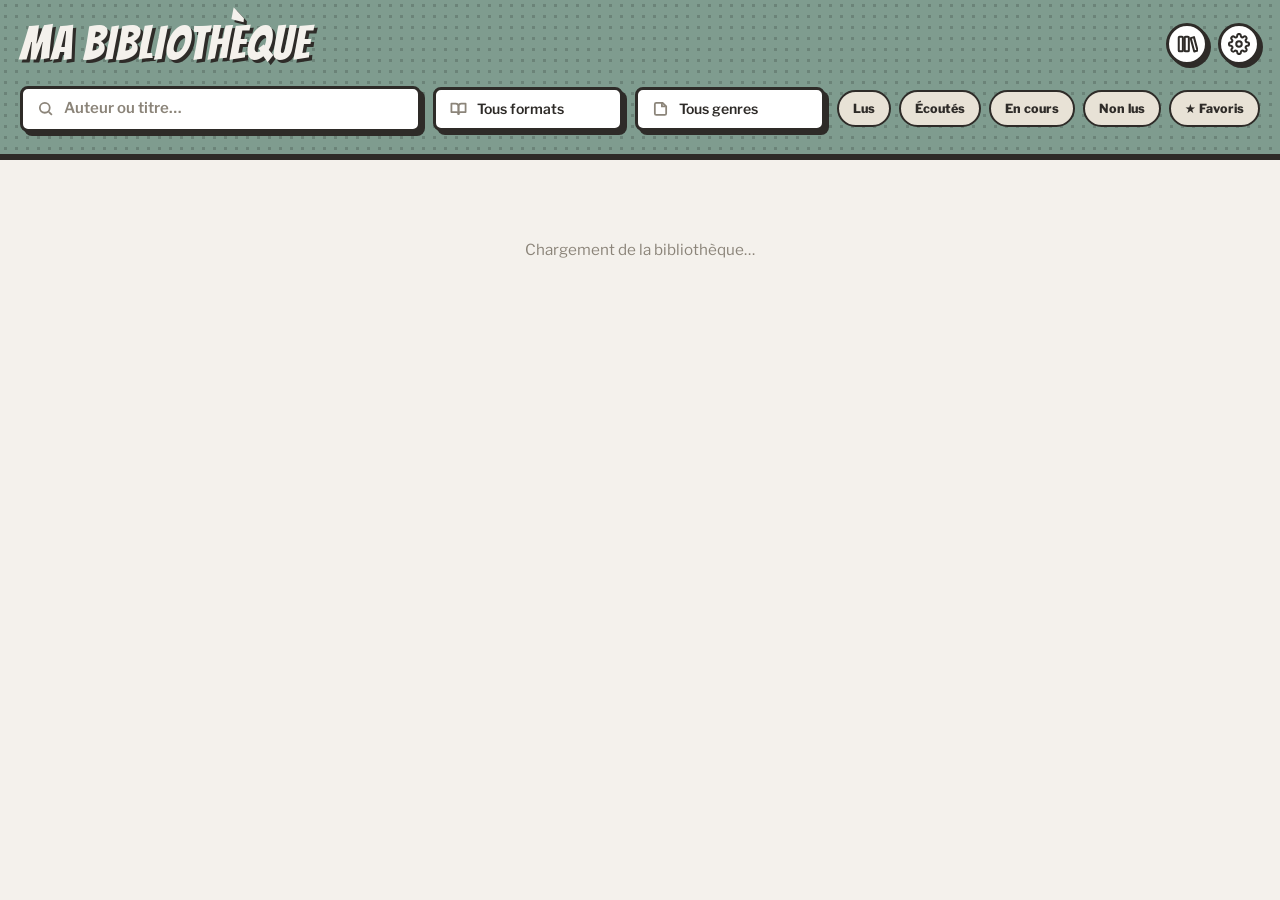
==== commit e62533e2: "Add files via upload" ====
--- a/index.html
+++ b/index.html
@@ -34,7 +34,7 @@
 <link href="https://fonts.googleapis.com/css2?family=Abril+Fatface&family=Anton&family=Bangers&family=Archivo:wght@400;500;700&family=Fraunces:opsz,wght@9..144,400;9..144,600;9..144,700&family=IBM+Plex+Mono:wght@400;500&family=Libre+Franklin:wght@400;500;600;700&family=Space+Grotesk:wght@400;500;700&family=Special+Elite&family=Spectral:wght@400;500;600;700&family=Caveat:wght@700&display=swap" rel="stylesheet">
 <!-- ?v= = numéro de version (APP_VERSION dans js/app.js) : à changer à chaque livraison,
      pour obliger les navigateurs (iPhone compris) à recharger les nouveaux fichiers -->
-<link rel="stylesheet" href="css/style.css?v=3.2">
+<link rel="stylesheet" href="css/style.css?v=3.7">
 </head>
 <body>
 
@@ -44,6 +44,9 @@
       <a href="#/" class="brand">Ma Bibliothèque</a>
       <span class="brand-stats" id="brand-stats"></span>
       <div class="hdr-btns">
+        <button id="sagas-btn" class="icon-btn" type="button" aria-label="Toutes les sagas" title="Toutes les sagas">
+          <svg viewBox="0 0 24 24" fill="none" stroke="currentColor" stroke-width="2.2" stroke-linecap="round" stroke-linejoin="round"><rect x="3" y="4" width="4.5" height="16" rx="1"/><rect x="9.5" y="4" width="4.5" height="16" rx="1"/><path d="M16 5.6l3.6-1.1 3.9 14.6-3.6 1.1z"/></svg>
+        </button>
         <button id="carnet-btn" class="icon-btn" type="button" aria-label="Mon carnet de lecture" title="Mon carnet de lecture" hidden>
           <svg viewBox="0 0 24 24" fill="none" stroke="currentColor" stroke-width="2.2" stroke-linecap="round" stroke-linejoin="round"><rect x="5" y="3" width="14" height="18" rx="2"/><path d="M9 3v18"/><path d="M12.5 8H16"/><path d="M12.5 12H16"/></svg>
         </button>
@@ -102,6 +105,13 @@
         integrity="sha384-0w2KAL2YHP6wKOkUDzkCDGgVvfmHnj02DHeQ6XcHOgTfFsGyonKOpShMH1x6nk9o"
         crossorigin="anonymous"></script>
 <script src="js/config.js"></script>
-<script src="js/app.js?v=3.2"></script>
+<!-- l'application : sept fichiers, à charger dans cet ordre (version 3.7) -->
+<script src="js/app.js?v=3.7"></script>
+<script src="js/accueil.js?v=3.7"></script>
+<script src="js/livres.js?v=3.7"></script>
+<script src="js/carnet.js?v=3.7"></script>
+<script src="js/anomalies.js?v=3.7"></script>
+<script src="js/reglages.js?v=3.7"></script>
+<script src="js/demarrage.js?v=3.7"></script>
 </body>
 </html>
--- a/css/style.css
+++ b/css/style.css
@@ -1,3 +1,19 @@
+/* ===========================================================
+   Ma Bibliothèque — feuille de style unique (sommaire, version 3.7)
+
+   1. Thèmes : dix palettes, chacune claire et sombre (variables --bg, --ink, --accent…)
+   2. Composants : bandeau, pastilles, jaquettes, index A–Z, grilles, page auteur,
+      anomalies, aide, fiche livre, Mon avis, sagas, réglages, visionneuse, carnet
+   3. Style paramétrable (Réglages → Style) : titres, bandeau, cartes, pastilles,
+      boutons et champs, panneaux — chaque choix est un attribut data-… sur <html>
+   4. Recherche et accueil (versions 2.0 et 3.1)
+   5. Présentations de l'accueil : Éventail, Étagère, Mur (version 3.3)
+   6. Page des sagas, graphiques du carnet, ordre des auteurs (version 3.6)
+
+   Règle d'or : un ajout va dans la section de son composant, et une couleur passe
+   toujours par une variable du thème.
+   =========================================================== */
+
 /* ===========================================================
    Ma Bibliothèque — thèmes
    10 thèmes, chacun en variante claire et sombre.
@@ -836,7 +852,7 @@
   }
   .brand{grid-column:1; grid-row:1;}
   .brand-stats{grid-column:1; grid-row:2;}
-  .hdr-btns{grid-column:2; grid-row:1 / span 2; margin-left:0;}
+  .hdr-btns{grid-column:2; grid-row:1 / span 2; margin-left:0; gap:8px;}
   /* iPhone : recherche sur toute la largeur, puis Format + Genre côte à côte (grille, et non
      flex : Safari iOS refuse parfois de rétrécir un <select> en flex), puis les pastilles. */
   .controls{
@@ -866,6 +882,7 @@
   border-radius:calc(var(--radius) - 4px);
   background:var(--chip);
   display:flex; align-items:center; justify-content:center;
+  container-type:inline-size;     /* le texte de la jaquette suit la largeur de la couverture */
 }
 .cover img{width:100%; height:100%; object-fit:cover; display:block;}
 .jacket{
@@ -896,7 +913,6 @@
   opacity:0.82; margin-top:0.4em;
   display:-webkit-box; -webkit-line-clamp:1; -webkit-box-orient:vertical; overflow:hidden;
 }
-.cover{container-type:inline-size;}
 
 /* ---------- index A–Z ---------- */
 .az{
@@ -1171,7 +1187,8 @@
 
 /* ---------- Mon avis (note, date, commentaire — propriétaire seulement) ---------- */
 .review{
-  margin-top:1.2rem; padding:1rem 1.1rem; max-width:560px;
+  max-width:640px;                /* la note « 8/10 » reste sur la ligne des 10 boutons */
+  margin-top:1.2rem; padding:1rem 1.1rem;
   border:1px solid var(--line); border-radius:var(--radius); background:var(--card);
   display:flex; flex-direction:column; gap:0.9rem;
 }
@@ -1219,7 +1236,7 @@
 /* ---------- séries ---------- */
 .serie-head{
   display:flex; align-items:baseline; gap:0.8rem;
-  margin:2.2rem 0 0.9rem;
+  margin:2.2rem 0 0.9rem; scroll-margin-top:12px;
 }
 .serie-head:first-of-type{margin-top:0.4rem;}
 .serie-head .s-nom{
@@ -1282,14 +1299,6 @@
 .form-error{
   margin:0.8rem 0 0; font-size:0.78rem; line-height:1.5;
   color:var(--danger, #b2685a);
-}
-
-.ro-status{margin-top:0.2rem;}
-.snippet{
-  margin:0.9rem 0 0; padding:0.6rem 0.75rem;
-  background:var(--chip); border:1px solid var(--line); border-radius:var(--radius);
-  font-family:var(--font-mono); font-size:0.7rem; line-height:1.5;
-  white-space:pre-wrap; word-break:break-all; color:var(--ink);
 }
 
 /* ---------- livres masqués (réglages) ---------- */
@@ -1703,7 +1712,6 @@
 :root[data-titres="classique"]{ --titre-font:'Fraunces', Georgia, serif; }
 :root[data-titres="moderne"]{ --titre-font:'Space Grotesk', system-ui, sans-serif; }
 
-.review{max-width:640px;}     /* la note « 8/10 » reste sur la ligne des 10 boutons */
 .inline-form :is(input[type="password"], input[type="email"]){
   width:100%; font-family:var(--font-body); font-size:0.92rem; padding:0.55em 0.75em;
   margin-bottom:0.8rem; box-sizing:border-box;
@@ -1904,7 +1912,6 @@
 :root[data-panneaux="bd"] .ano-opt{border:var(--bd-s) solid var(--hdr-line); border-radius:var(--bd-r); background:var(--card);}
 :root[data-panneaux="bd"] .hidden-row{border-bottom:var(--bd-s) solid var(--hdr-line);}
 :root[data-panneaux="bd"] :is(.inline-form, .review){border:var(--bd-s) solid var(--hdr-line); border-radius:var(--bd-r); background:var(--bg);}
-:root[data-panneaux="bd"] .snippet{border:var(--bd-s) solid var(--hdr-line); border-radius:var(--bd-r);}
 :root[data-panneaux="bd"] .serie-strip{
   border:var(--bd-s) solid var(--hdr-line); border-left:7px solid var(--accent);
   border-radius:var(--bd-r); background:var(--card); box-shadow:var(--bd-sh-m);
@@ -1980,7 +1987,7 @@
 #auth-form .row{margin-top:0.2rem;}
 
 /* ---------- Accueil et résultats (version 3.1) ---------- */
-/* L'en-tête collant porte l'index A–Z et la bascule Grille / Liste */
+/* L'en-tête collant porte l'index A–Z (le choix de présentation est dans les Réglages depuis la 3.5) */
 .home-head{
   position:sticky; top:0; z-index:15;
   display:flex; flex-wrap:wrap; align-items:center; gap:0.4rem 0.8rem;
@@ -1989,13 +1996,11 @@
 }
 :root .home-head > .az{position:static; flex:1 1 320px; margin:0; padding:0.1rem 0; border:0; background:none; z-index:auto;}
 :root[data-panneaux="bd"] .home-head{border-bottom:var(--bd-s) solid var(--hdr-line);}
-.vue-auteurs{margin-left:auto; flex:none;}
-.vue-auteurs button{padding:0.35em 0.95em; font-size:0.75rem;}
 
 /* Liste compacte des auteurs : nom et nombre de livres, en colonnes */
 .author-list{
   list-style:none; margin:0 0 1.6rem; padding:0;
-  columns:3 15rem; column-gap:1.6rem;
+  columns:3 15rem; column-gap:1.4rem;
 }
 .author-list li{break-inside:avoid;}
 .author-list a{
@@ -2019,3 +2024,157 @@
   padding:0.35em 0.9em; min-height:36px;
 }
 .book-card .tri-line{font-family:var(--font-mono); font-size:0.68rem; color:var(--sub); margin:-0.3rem 0 0.5rem;}
+
+/* =========================================================
+   Présentations de l'accueil — version 3.3 (Éventail, Étagère, Mur)
+   ========================================================= */
+
+/* --- Éventail : couvertures en éventail, carte toujours pleine --- */
+.fan-card{gap:0.55rem;}
+.fan{position:relative; height:150px; margin:0.2rem 0 0.1rem;}
+.fan-item{
+  position:absolute; bottom:0; left:50%; width:88px; height:132px;
+  transform:translateX(calc(-50% + var(--i) * 34px)) rotate(calc(var(--i) * 5deg));
+  transform-origin:50% 120%;
+  transition:transform .2s ease;
+}
+.fan-item .cover{width:100%; height:100%; border-radius:4px; box-shadow:0 3px 10px rgba(0,0,0,.22);}
+.fan[style*="--n:1"] .fan-item{width:96px; height:144px;}
+.fan-card:hover .fan-item{transform:translateX(calc(-50% + var(--i) * 40px)) rotate(calc(var(--i) * 7deg));}
+
+/* --- Étagère : livres debout sur une planche --- */
+.shelf{
+  display:flex; flex-wrap:wrap; align-items:flex-end; column-gap:1.4rem; row-gap:0;
+  padding:0 0.6rem;
+  background:repeating-linear-gradient(to bottom, transparent 0 150px,
+    color-mix(in srgb, var(--accent) 55%, #6b4f35) 150px 162px, transparent 162px 196px);
+}
+.shelf-author{display:flex; flex-direction:column; height:196px; justify-content:flex-start; min-width:72px;}
+.shelf-books{height:150px; display:flex; align-items:flex-end; gap:3px; padding-bottom:0;}
+.shelf-books .cover{width:72px; height:108px; border-radius:2px 4px 4px 2px; box-shadow:2px 0 4px rgba(0,0,0,.25), inset 3px 0 0 rgba(0,0,0,.12);}
+.shelf-books .cover:nth-child(3n+2){height:116px;}
+.shelf-books .cover:nth-child(3n){height:102px;}
+.shelf-author:hover .cover{transform:translateY(-6px); transition:transform .15s ease;}
+.shelf-more{align-self:flex-end; font-family:var(--font-mono); font-size:0.7rem; color:var(--sub); padding:0 0.2rem 0.3rem;}
+.shelf-name{margin-top:14px; font-size:0.74rem; line-height:1.15; font-weight:600; width:0; min-width:100%; overflow:hidden; display:-webkit-box; -webkit-line-clamp:2; -webkit-box-orient:vertical;}
+
+/* --- Mur : une grande couverture par auteur, pile derrière s'il en a plusieurs --- */
+.wall{display:grid; grid-template-columns:repeat(auto-fill, minmax(140px, 1fr)); gap:1.3rem 1rem; padding:6px 8px 0 0;}
+.wall-tile{position:relative; aspect-ratio:2 / 3; border-radius:6px; transition:transform .15s ease;}
+.wall-tile .cover{position:absolute; inset:0; width:100%; height:100%; border-radius:6px; box-shadow:0 4px 14px rgba(0,0,0,.25); z-index:1;}
+.wall-tile.pile2::before, .wall-tile.pile3::before, .wall-tile.pile3::after{
+  content:""; position:absolute; inset:0; border-radius:6px; background:var(--card); border:1px solid var(--line);
+  box-shadow:0 2px 6px rgba(0,0,0,.15);
+}
+.wall-tile.pile2::before, .wall-tile.pile3::before{transform:translate(5px, -5px);}
+.wall-tile.pile3::after{transform:translate(10px, -10px); z-index:-1;}
+.wall-tile:hover{transform:translateY(-4px);}
+/* jaquette de remplacement : le titre en haut, le nom de l'auteur est déjà dans la légende */
+.wall-tile .jacket{justify-content:flex-start; padding-top:24%;}
+.wall-tile .jacket .j-author{display:none;}
+.wall-cap{
+  position:absolute; left:0; right:0; bottom:0; z-index:2; padding:2.2rem 0.6rem 0.55rem;
+  border-radius:0 0 6px 6px; color:#fff; display:flex; flex-direction:column; gap:0.1rem;
+  background:linear-gradient(to top, rgba(0,0,0,.82), rgba(0,0,0,.45) 60%, transparent);
+}
+.wall-cap .name{font-weight:700; font-size:0.86rem; line-height:1.2; text-shadow:0 1px 2px rgba(0,0,0,.5);}
+.wall-cap .count{font-family:var(--font-mono); font-size:0.64rem; opacity:0.85;}
+
+@media (max-width:640px){
+  .wall{grid-template-columns:repeat(3, 1fr); gap:1rem 0.7rem;}
+  .wall-cap{padding:1.6rem 0.4rem 0.4rem;}
+  .wall-cap .name{font-size:0.72rem;}
+  .fan-grid{grid-template-columns:repeat(2, 1fr);}
+  .fan{height:118px;}
+  .fan-item{width:66px; height:99px; transform:translateX(calc(-50% + var(--i) * 20px)) rotate(calc(var(--i) * 5deg));}
+  .fan[style*="--n:1"] .fan-item{width:72px; height:108px;}
+}
+@media (max-width:640px){
+  .home-head{flex-wrap:wrap;}
+}
+@media (max-width:640px){
+  .shelf{column-gap:0.9rem; padding:0 0.2rem;}
+  .shelf-books .cover{width:58px; height:87px;}
+  .shelf-books .cover:nth-child(3n+2){height:93px;}
+  .shelf-books .cover:nth-child(3n){height:82px;}
+  .shelf-books .cover:nth-child(n+5){display:none;}
+}
+
+/* Réglages → Accueil des visiteurs (3.4) */
+#accueil-site-seg, #presentation-seg{flex-wrap:wrap;}
+.site-msg{font-size:0.8rem; color:var(--sub); margin:0.7rem 0 0; min-height:1.2em; max-width:62ch;}
+.site-msg:empty{display:none;}
+.site-msg.ok{color:var(--ok, #4a7a5c);}
+.site-msg.err{color:var(--danger, #b2685a);}
+@media (max-width:640px){
+  /* six boutons : en grille de trois plutôt qu'une pilule qui se casse en deux lignes */
+  #presentation-seg, #accueil-site-seg{display:grid; grid-template-columns:repeat(3, 1fr); border-radius:16px; width:100%;}
+  #presentation-seg button, #accueil-site-seg button{text-align:center; border-radius:12px;}
+}
+
+/* =========================================================
+   Page des sagas, graphiques du carnet, ordre des auteurs — version 3.6
+   ========================================================= */
+.set-sub{font-family:var(--font-mono); font-size:0.68rem; text-transform:uppercase; letter-spacing:0.12em;
+  color:var(--sub); margin:1.5rem 0 0.7rem; padding-bottom:0.35rem; border-bottom:1px solid var(--line);}
+#ordre-seg{flex-wrap:wrap;}
+.ordre-note{font-size:0.8rem; color:var(--sub); margin:0 0 1.2rem;}
+.ordre-note a{color:var(--accent); text-decoration:underline; text-underline-offset:2px;}
+
+/* page des sagas : mêmes titres, commandes et lignes que le carnet */
+.carnet-ctrls input[type="search"]{
+  font-family:var(--font-body); font-size:0.88rem; text-transform:none; letter-spacing:0; color:var(--ink);
+  padding:0.45em 0.75em; min-height:40px; width:16rem; max-width:100%; border:1px solid var(--line); border-radius:8px;
+  background:var(--card); -webkit-appearance:none; appearance:none;
+}
+.carnet-row.saga-row{grid-template-columns:auto minmax(0,1fr); gap:0.4rem 1rem;}
+.saga-covers{display:flex; padding-left:14px; width:144px;}
+.saga-covers .cover{width:40px; height:59px; flex:none; margin-left:-14px; border-radius:3px;
+  box-shadow:0 0 0 2px var(--card), 0 2px 5px rgba(0,0,0,0.18);}
+.saga-txt{display:flex; flex-direction:column; gap:0.15rem; min-width:0;}
+.saga-prog{display:flex; align-items:center; gap:0.6rem; margin-top:0.3rem; font-size:0.76rem; color:var(--sub);}
+.saga-prog .bar{flex:0 1 150px; margin:0; height:6px;}
+.saga-prog.fini .saga-lus{color:var(--accent); font-weight:700;}
+.saga-manque{font-size:0.74rem; color:var(--sub);}
+.sagas-page .lede{margin-bottom:1.2rem;}
+.sagas-page .saga-bilan{margin-top:-0.6rem; font-size:0.85rem; color:var(--ink);}
+.sagas-page .s-prive{font-size:0.75rem; color:var(--sub); opacity:0.8;}
+
+/* graphiques du carnet */
+.histos{display:grid; grid-template-columns:repeat(auto-fit, minmax(280px, 1fr)); gap:1rem; margin-top:1.4rem;}
+.histo{margin:0; padding:0.9rem 1rem 0.85rem; border:1px solid var(--line); border-radius:var(--radius); background:var(--card); min-width:0;}
+.histo figcaption{display:flex; align-items:center; justify-content:space-between; flex-wrap:wrap; gap:0.4rem 0.6rem;
+  font-family:var(--font-mono); font-size:0.68rem; text-transform:uppercase; letter-spacing:0.08em; color:var(--sub); margin-bottom:0.4rem; min-height:32px;}
+.histo select{font-family:var(--font-body); font-size:0.8rem; text-transform:none; letter-spacing:0; color:var(--ink);
+  padding:0.3em 0.5em; min-height:32px; border:1px solid var(--line); border-radius:8px; background:var(--card); cursor:pointer;}
+.h-plot{position:relative; padding:1.7rem 0 0 1.5rem;}
+.h-max{position:absolute; left:0; top:1.7rem; transform:translateY(-50%); font-family:var(--font-mono); font-size:0.62rem; color:var(--sub);}
+.h-bars{display:flex; align-items:flex-end; gap:2px; height:110px; border-bottom:1px solid var(--sub);
+  background:linear-gradient(var(--line), var(--line)) top / 100% 1px no-repeat;}
+.h-slot{flex:1 1 0; min-width:0; height:100%; display:flex; align-items:flex-end; justify-content:center; outline:none; cursor:default;}
+.h-slot i{display:block; width:min(72%, 26px); height:var(--h); background:var(--accent); border-radius:4px 4px 0 0;}
+.h-slot.on i, .h-slot:focus-visible i{filter:brightness(1.15) saturate(1.1);}
+.h-slot:focus-visible{box-shadow:inset 0 -2px 0 var(--ink);}
+.h-libs{display:flex; gap:2px; margin-top:0.3rem;}
+.h-libs span{flex:1 1 0; min-width:0; text-align:center; font-family:var(--font-mono); font-size:0.62rem; color:var(--sub); white-space:nowrap;}
+.h-tip{position:absolute; z-index:3; pointer-events:none; white-space:nowrap; font-size:0.72rem; font-weight:600;
+  background:var(--ink); color:var(--card); padding:0.22em 0.6em; border-radius:6px;}
+.h-resume{margin:0.6rem 0 0; font-size:0.78rem; color:var(--sub); line-height:1.5;}
+.h-resume b{color:var(--ink);}
+.h-note{display:block; font-size:0.72rem; opacity:0.85;}
+
+:root[data-commandes="bd"] :is(.carnet-ctrls input[type="search"], .histo select){
+  border:var(--bd-s) solid var(--hdr-line); border-radius:var(--bd-r); background:var(--card); color:var(--ink); box-shadow:var(--bd-sh-m);}
+:root[data-commandes="bd"] .histo select{font-weight:600;}
+:root[data-panneaux="bd"] .histo{border:var(--bd-s) solid var(--hdr-line); border-radius:var(--bd-r); box-shadow:var(--bd-sh-m);}
+:root[data-panneaux="bd"] .saga-prog .bar{height:9px;}
+
+@media (max-width:760px){
+  #ordre-seg{display:grid; grid-template-columns:repeat(3, 1fr); border-radius:16px; width:100%;}
+  #ordre-seg button{text-align:center; border-radius:12px; padding:0.45em 0.4em;}
+  .carnet-row.saga-row{grid-template-columns:auto minmax(0,1fr);}
+  .saga-covers{width:92px;}
+  .saga-covers .cover:nth-child(n+4){display:none;}
+  .carnet-ctrls input[type="search"]{width:100%;}
+  .histo{padding:0.8rem 0.75rem;}
+}
